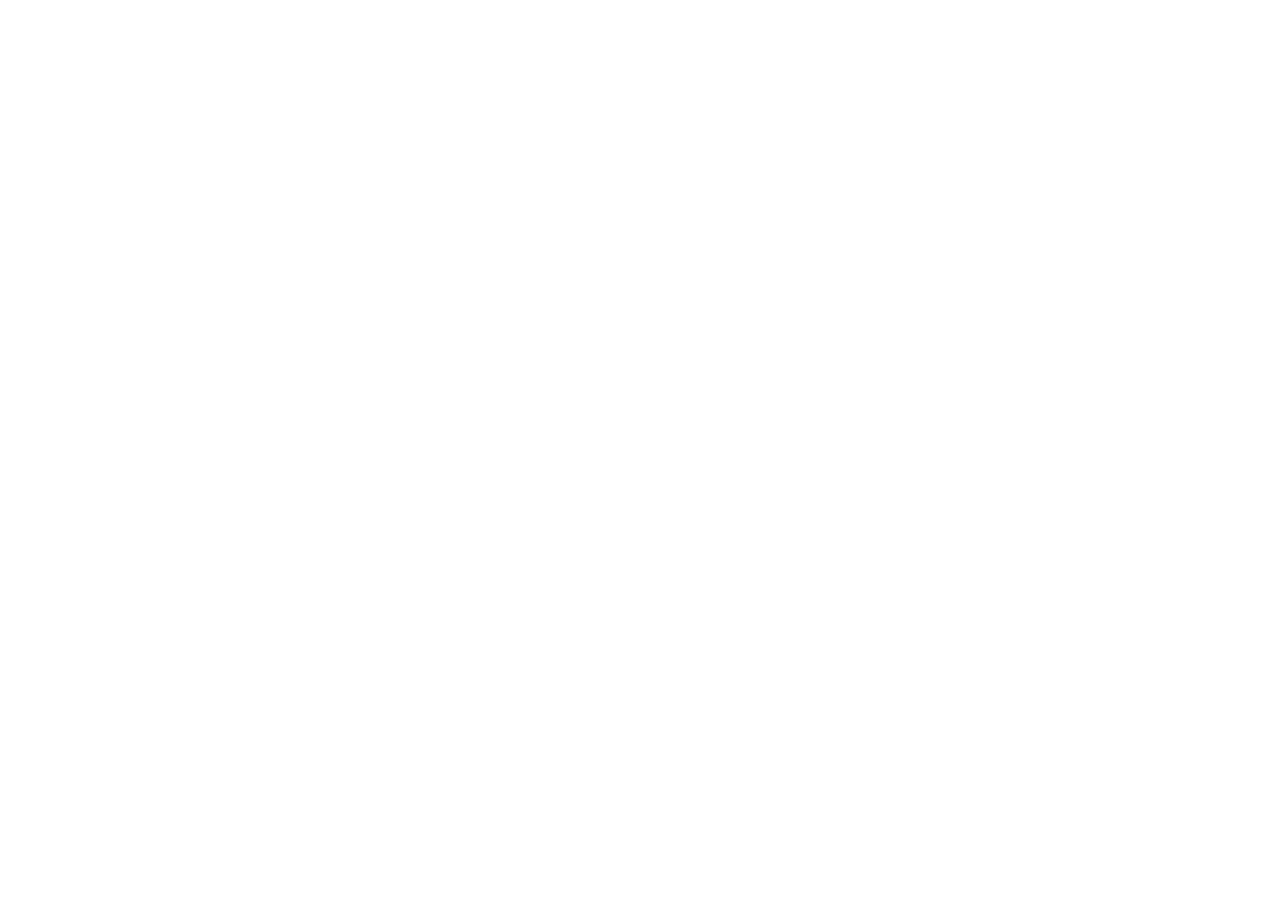
==== youtube.html @ 2d9103e1 "YouTube styles added" ====
<!DOCTYPE html>
<html lang="en">

<head>
    <meta charset="UTF-8">
    <meta name="viewport" content="width=device-width, initial-scale=1.0">
    <title>YouTube.com Clone</title>

    <link rel="preconnect" href="https://fonts.googleapis.com">
    <link rel="preconnect" href="https://fonts.gstatic.com" crossorigin>
    <link
        href="https://fonts.googleapis.com/css2?family=Poppins:wght@300;400;500;600;700;800&family=Roboto:wght@400;500;700&display=swap"
        rel="stylesheet">
    <link rel="stylesheet" href="styles/general.css">
    <link rel="stylesheet" href="styles/header.css">
    <link rel="stylesheet" href="styles/video.css">
    <link rel="stylesheet" href="styles/sidebar.css">
</head>
<body>


    
</body>
</html>
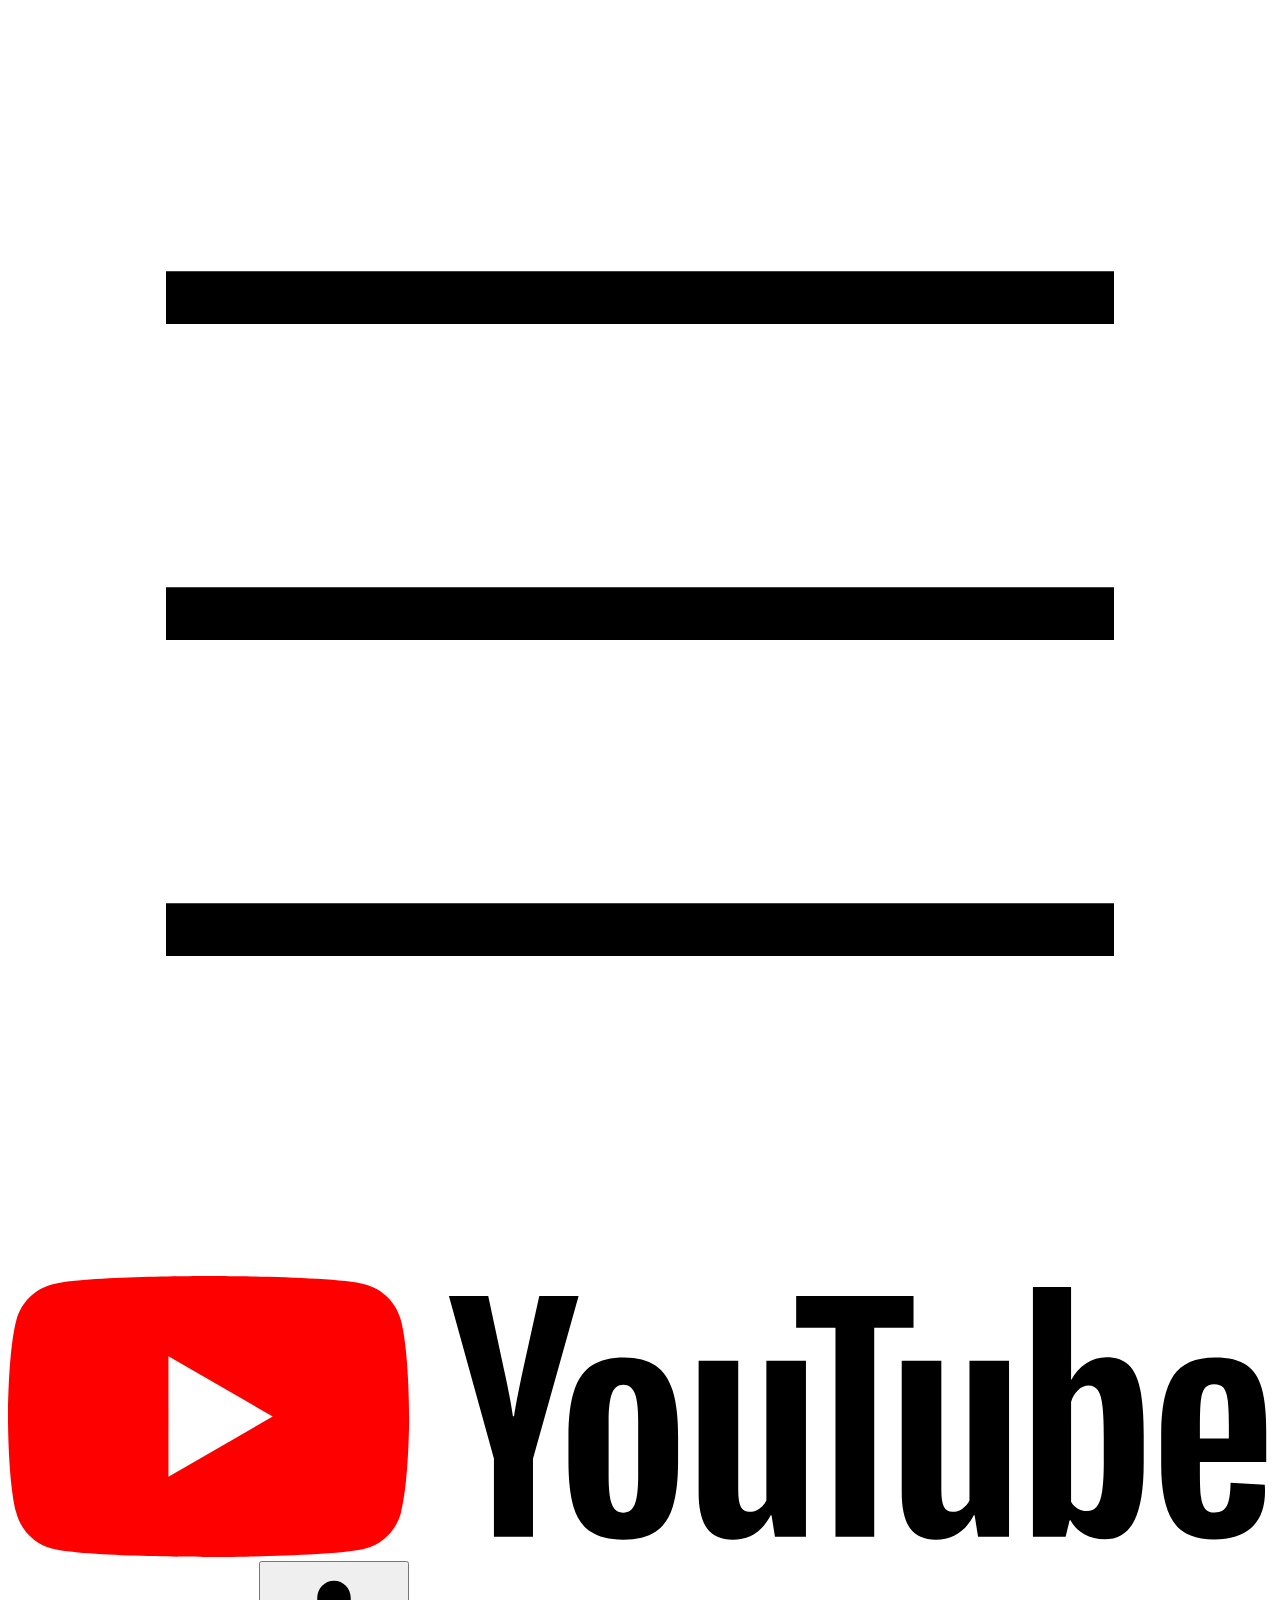
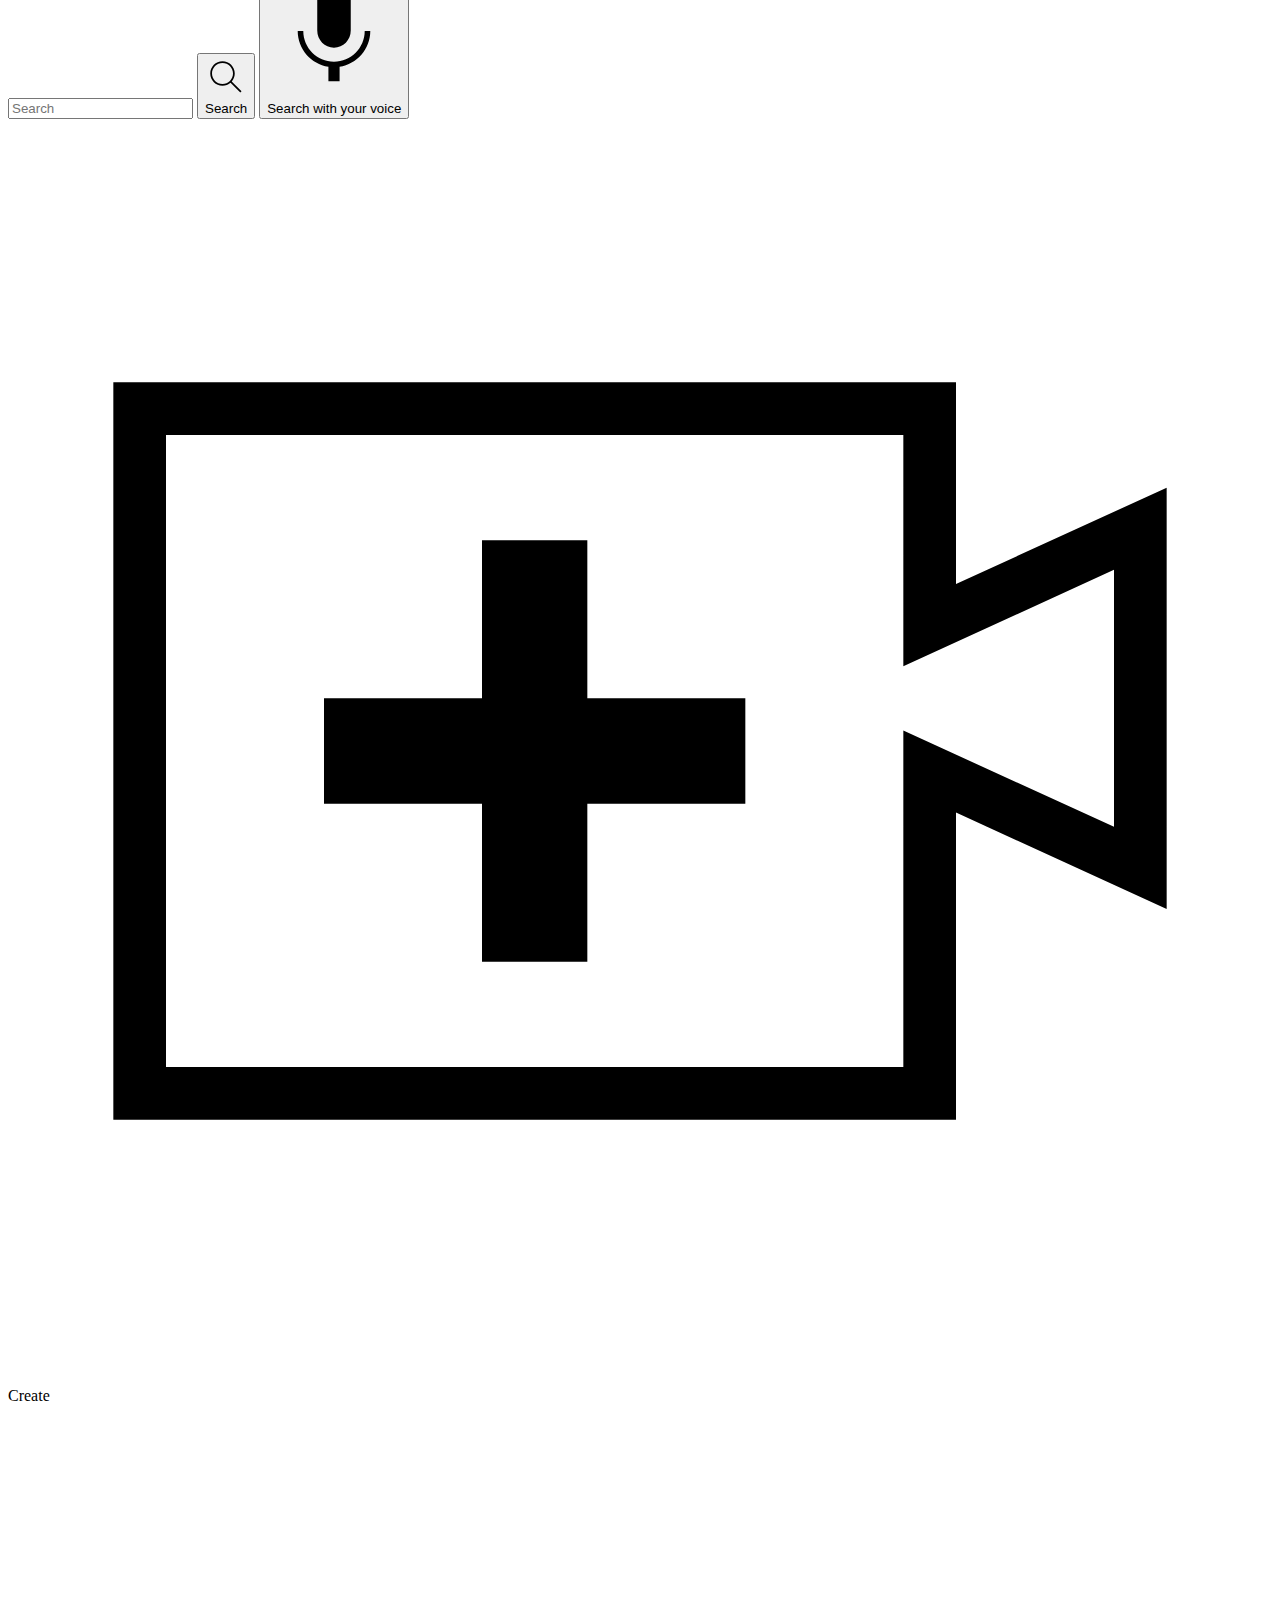
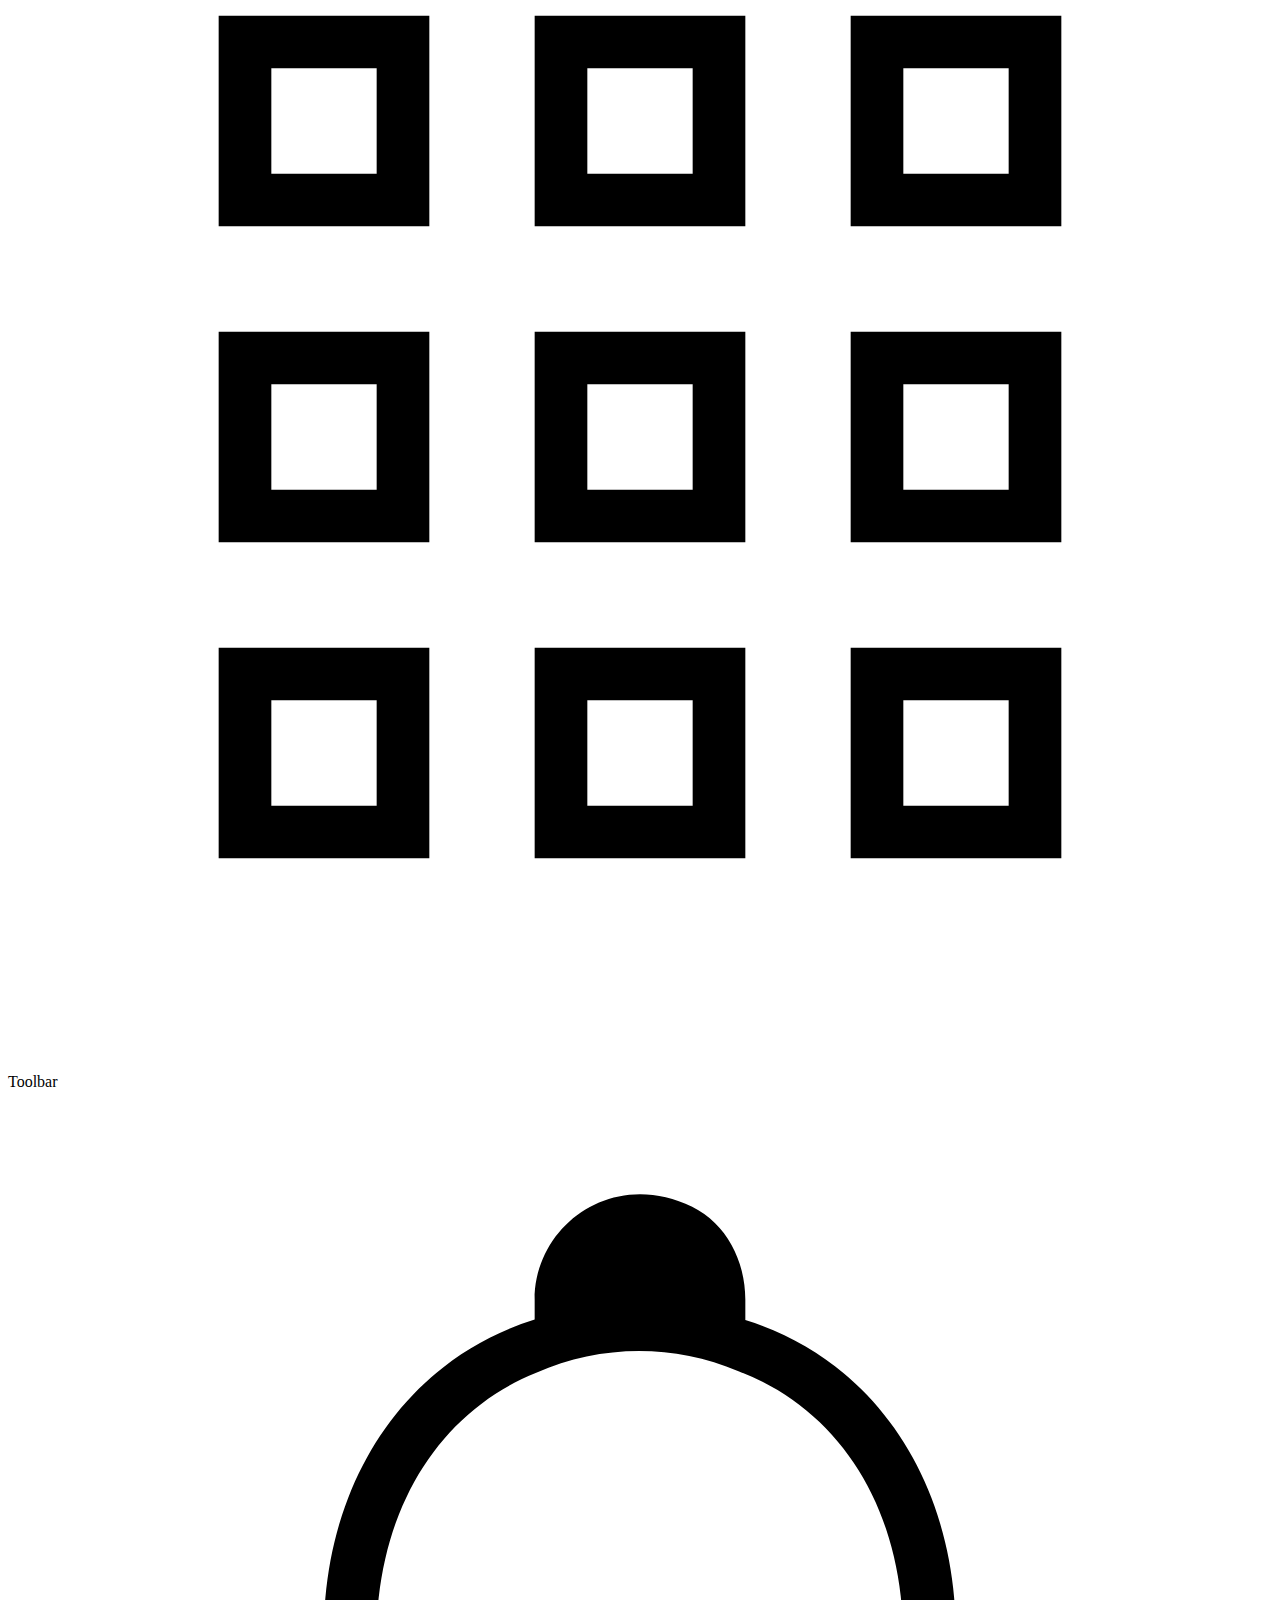
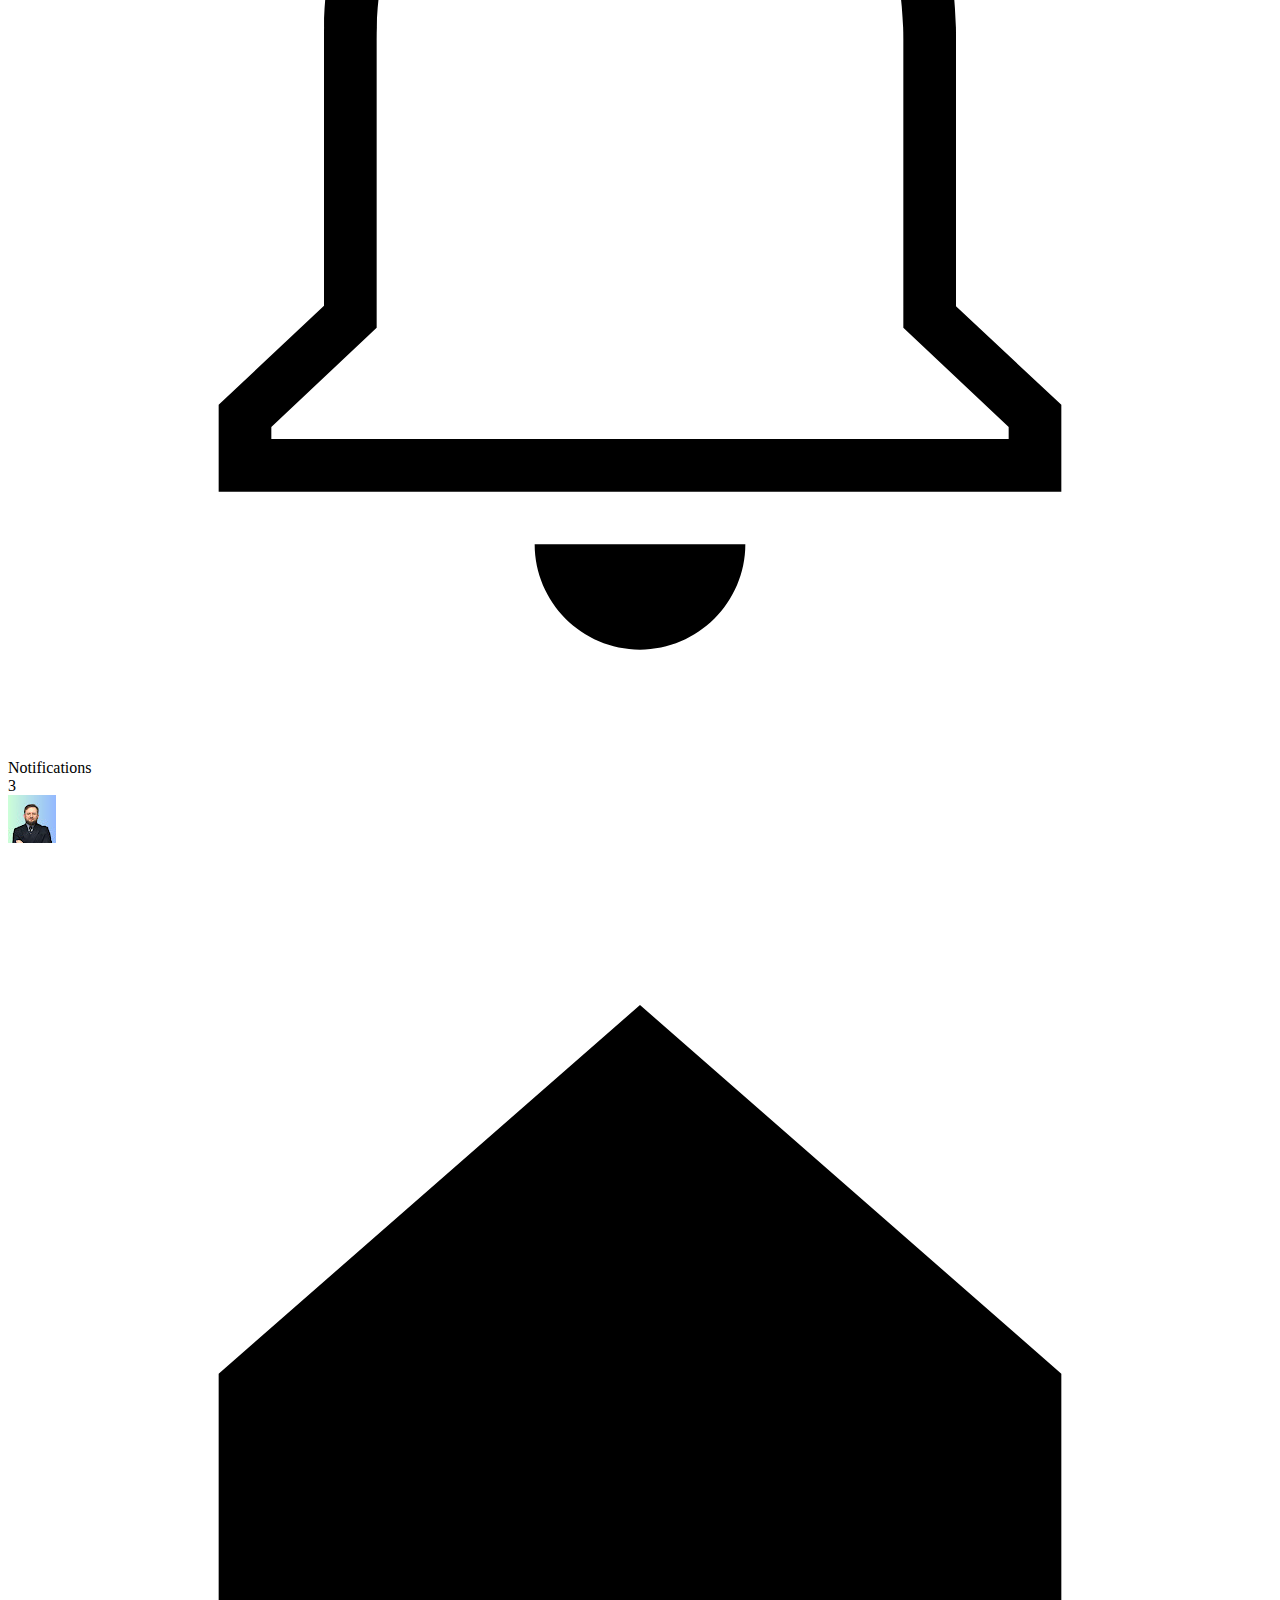
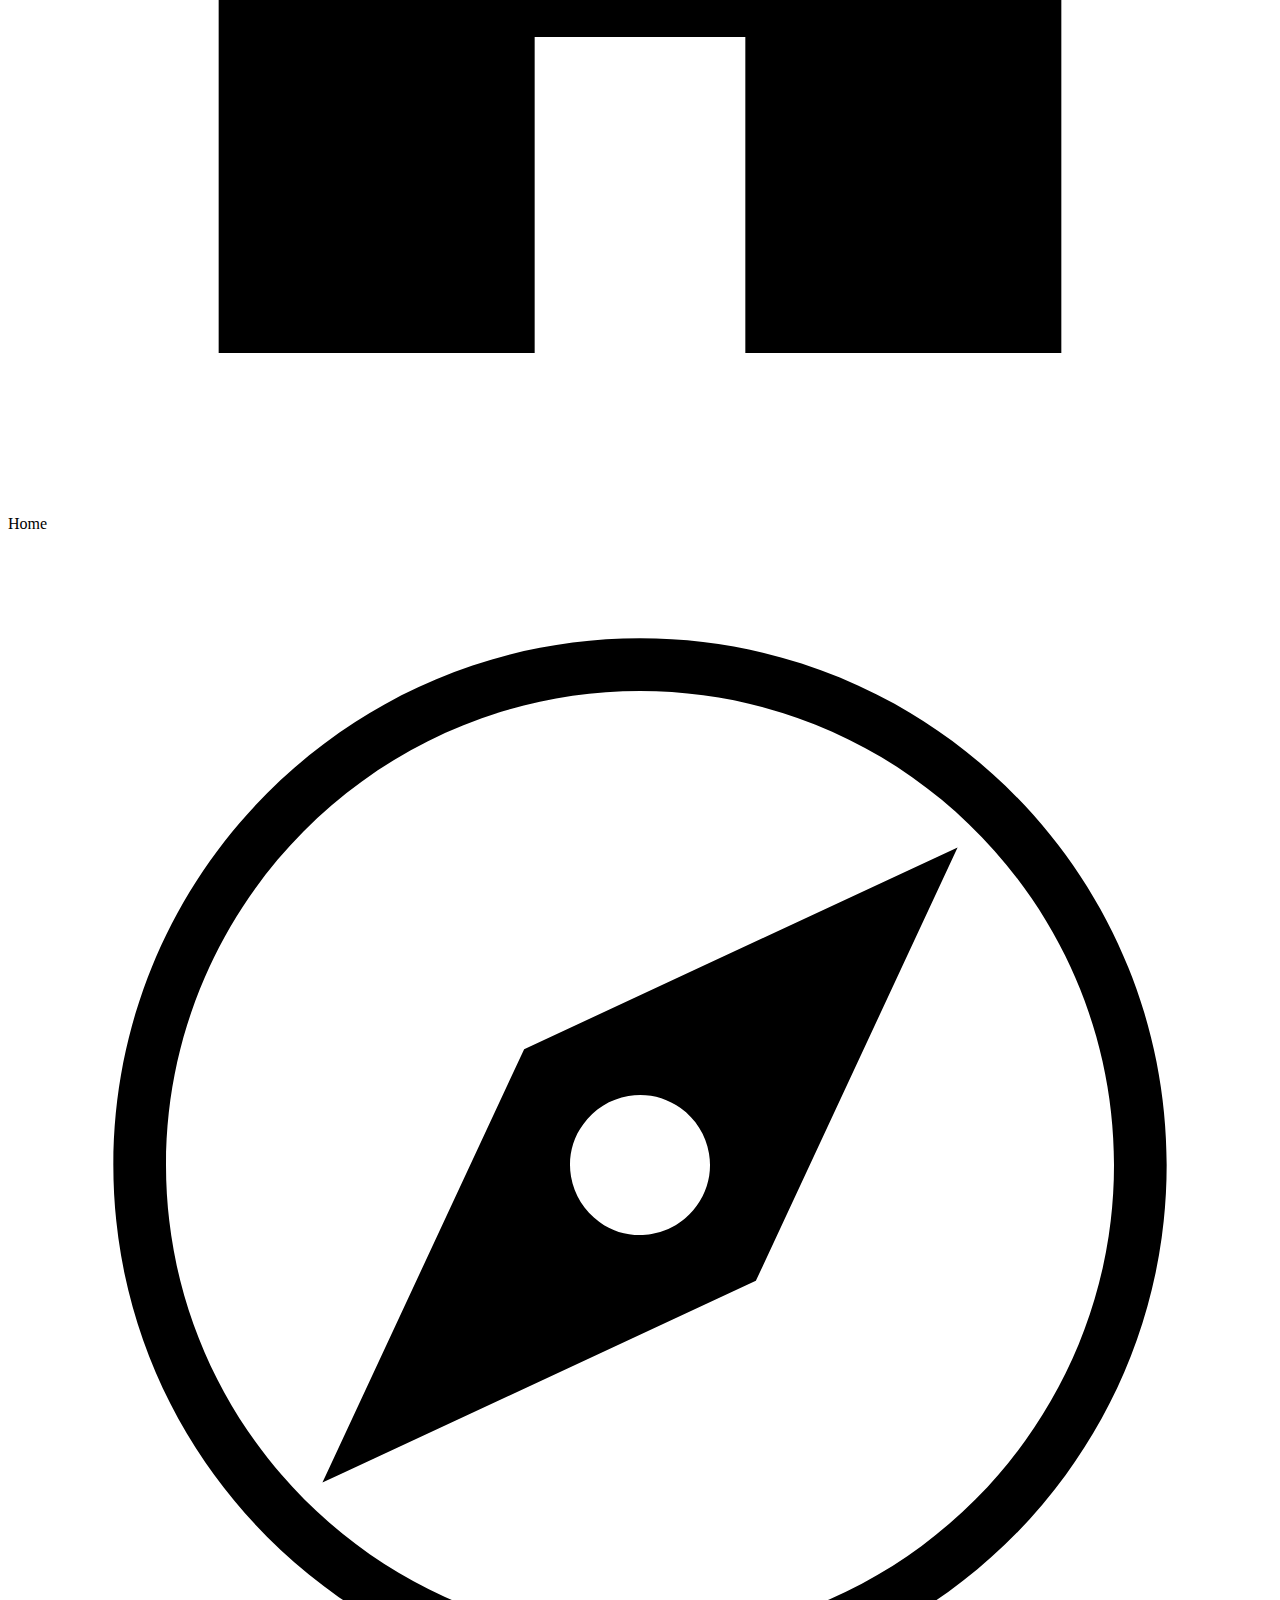
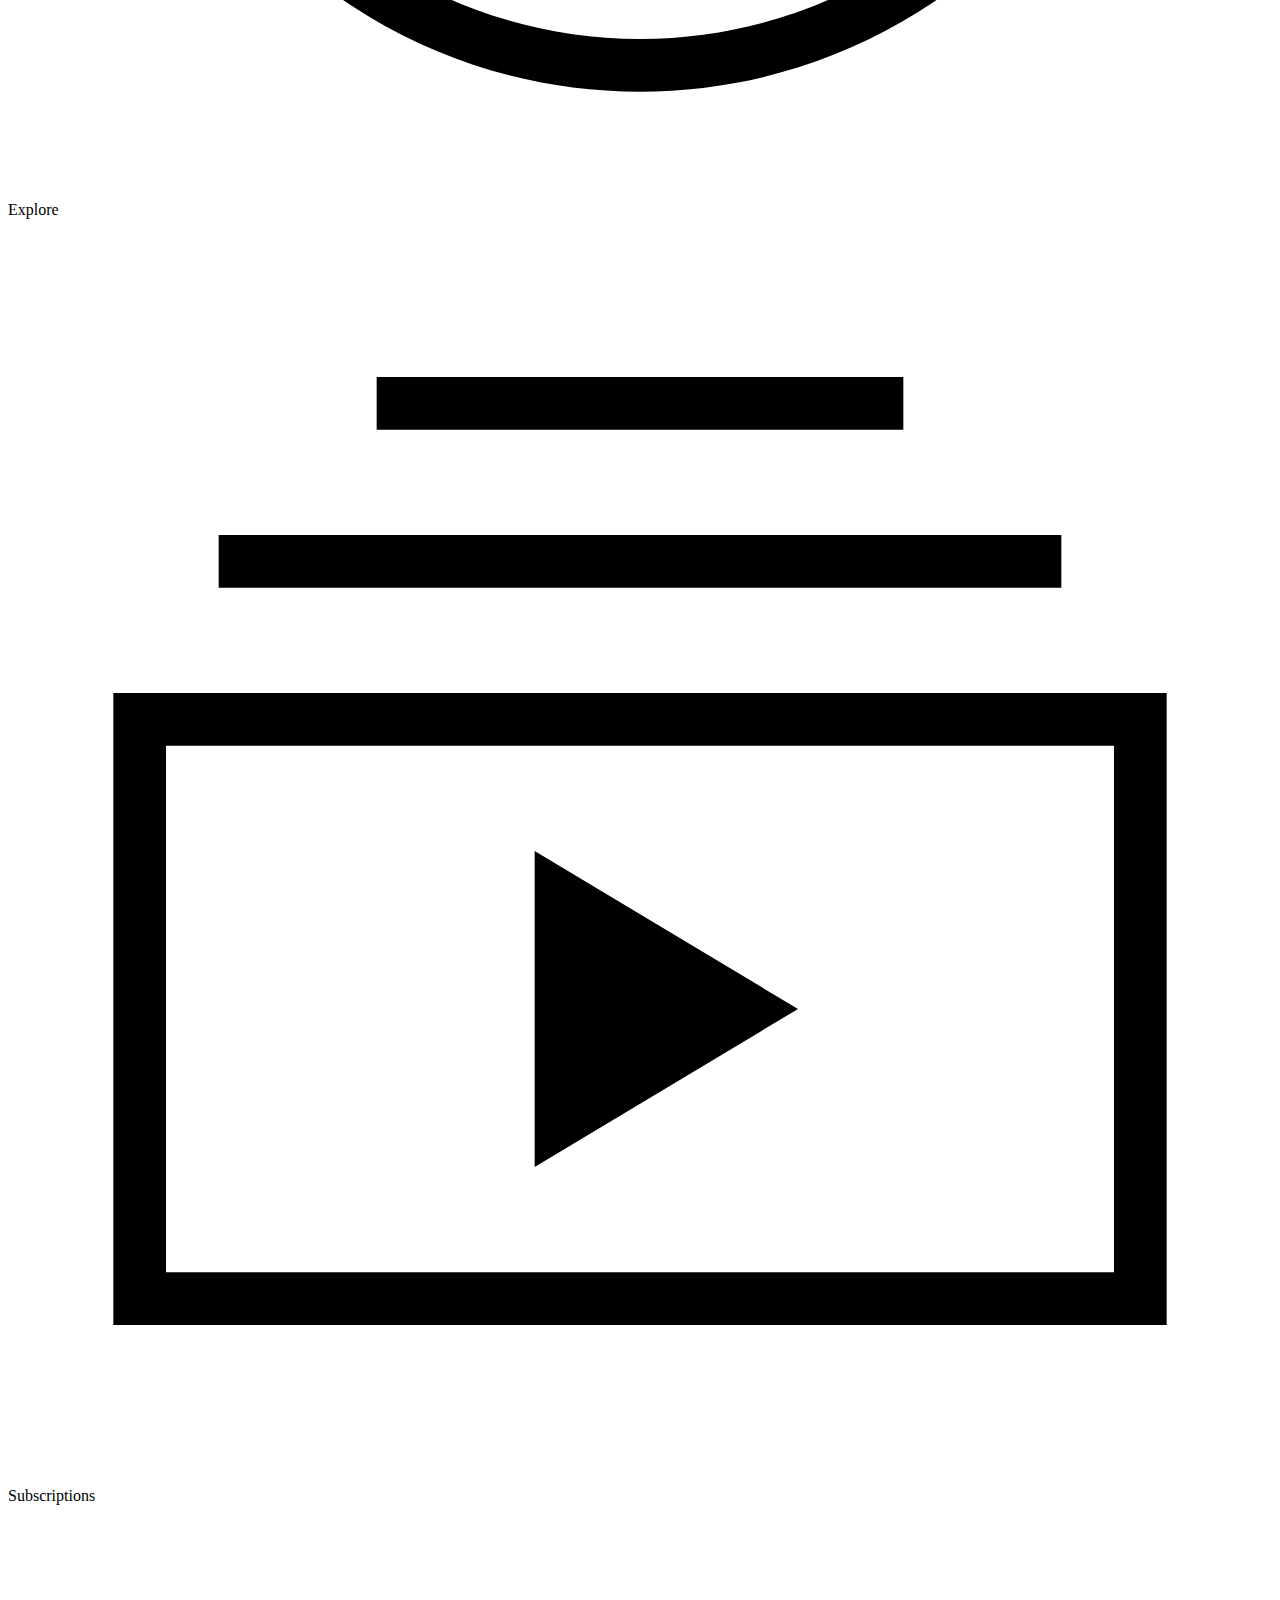
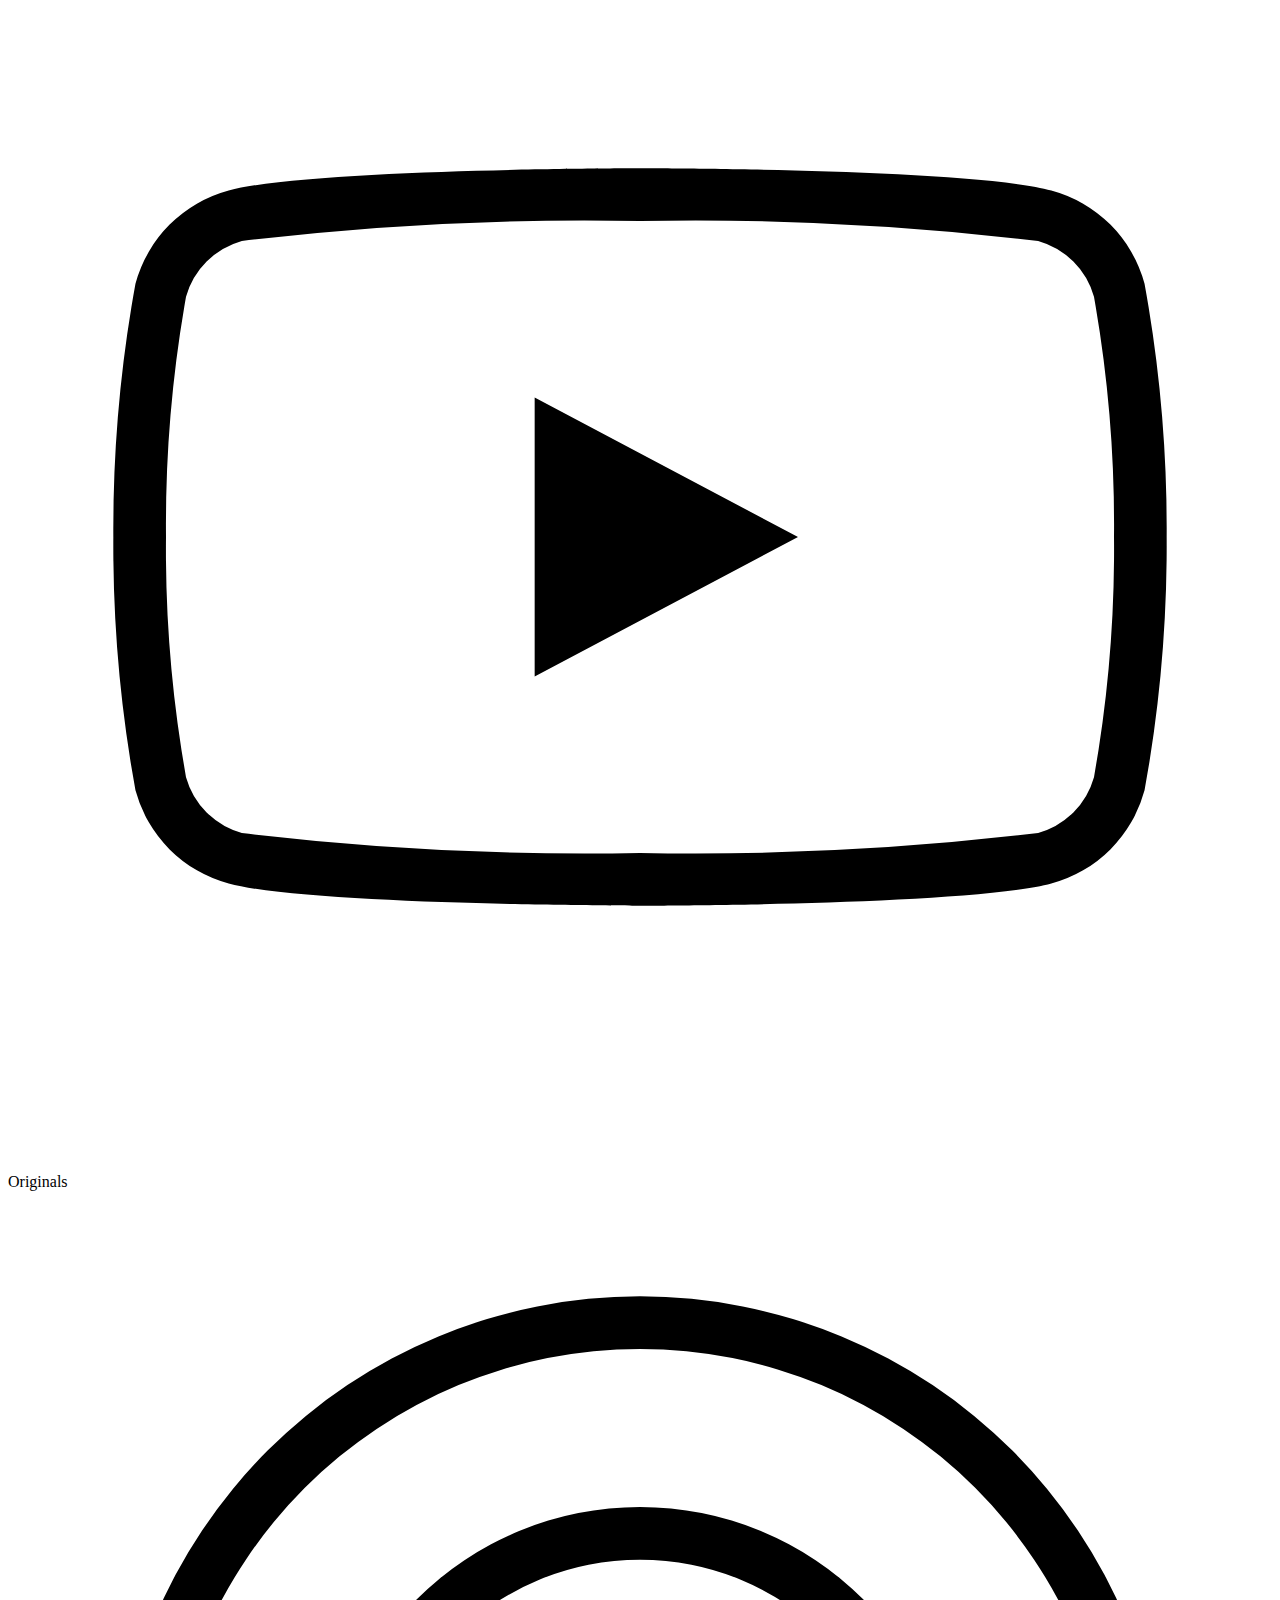
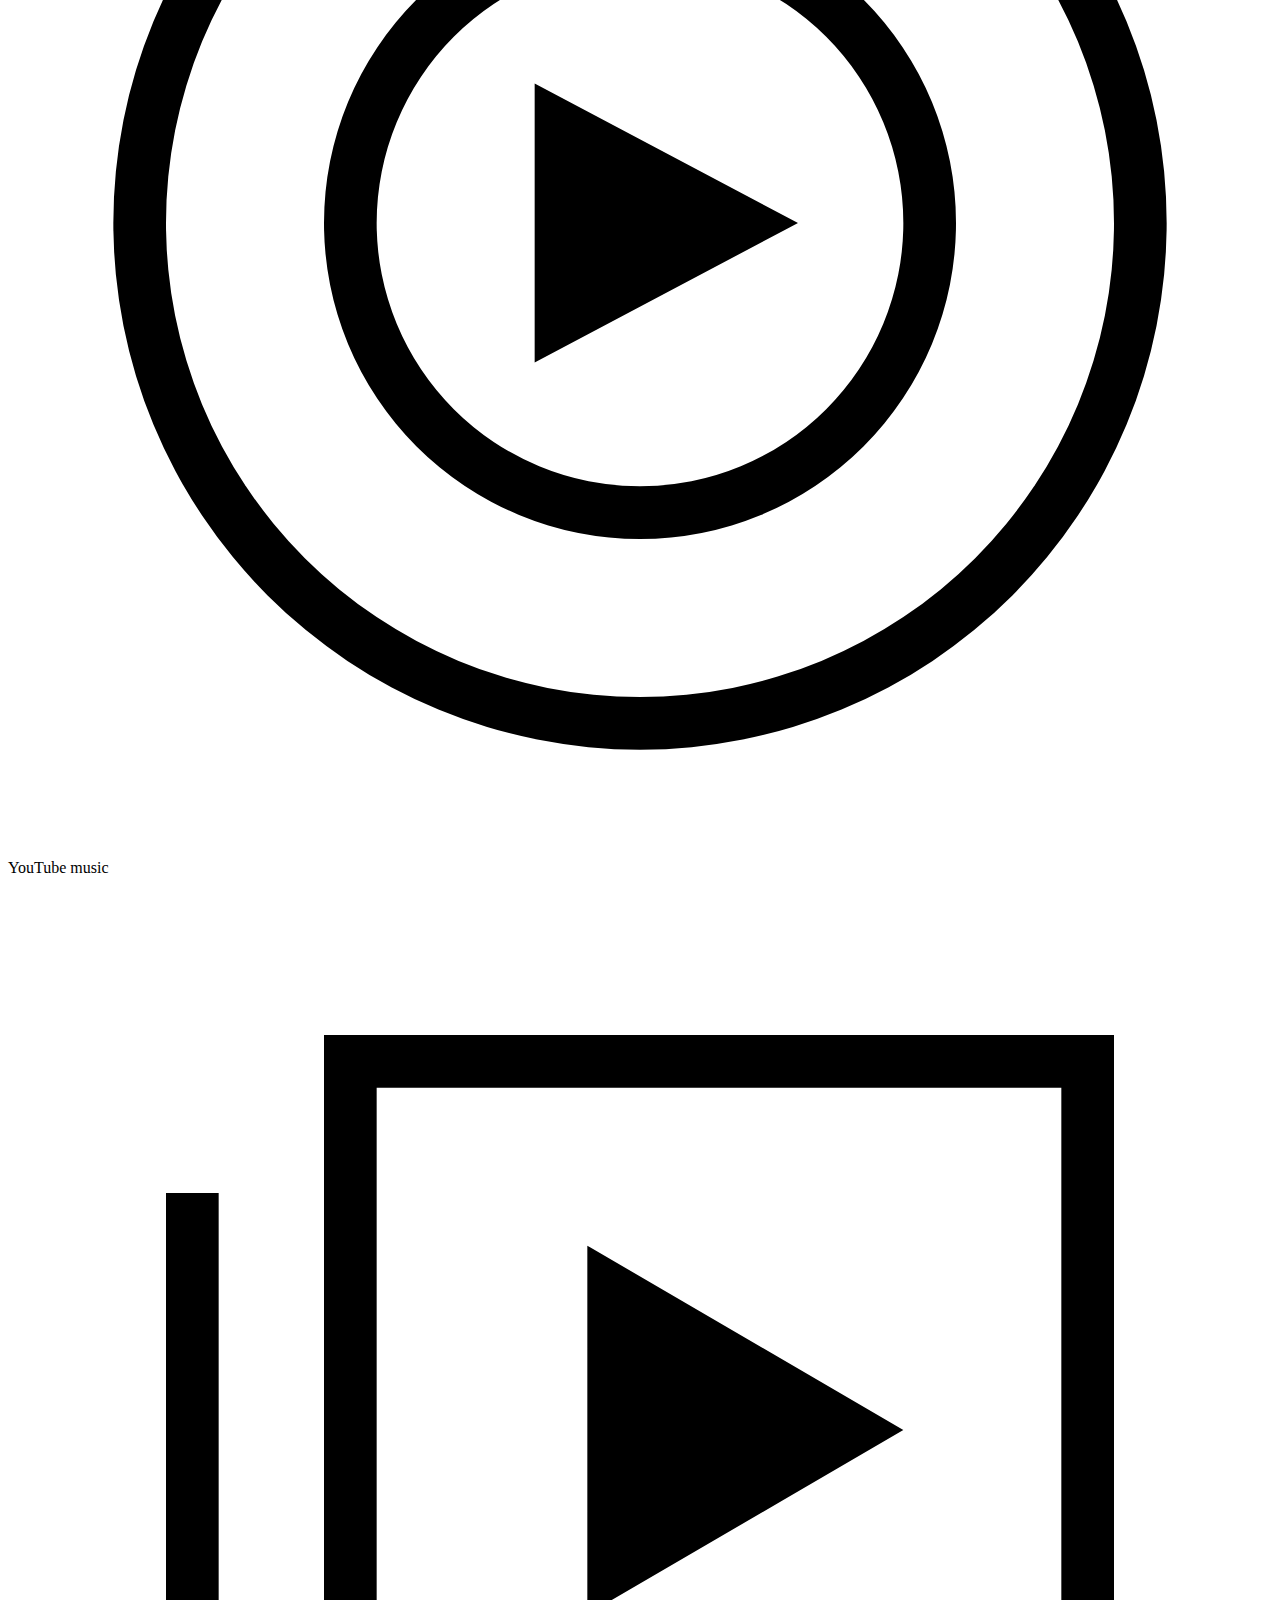
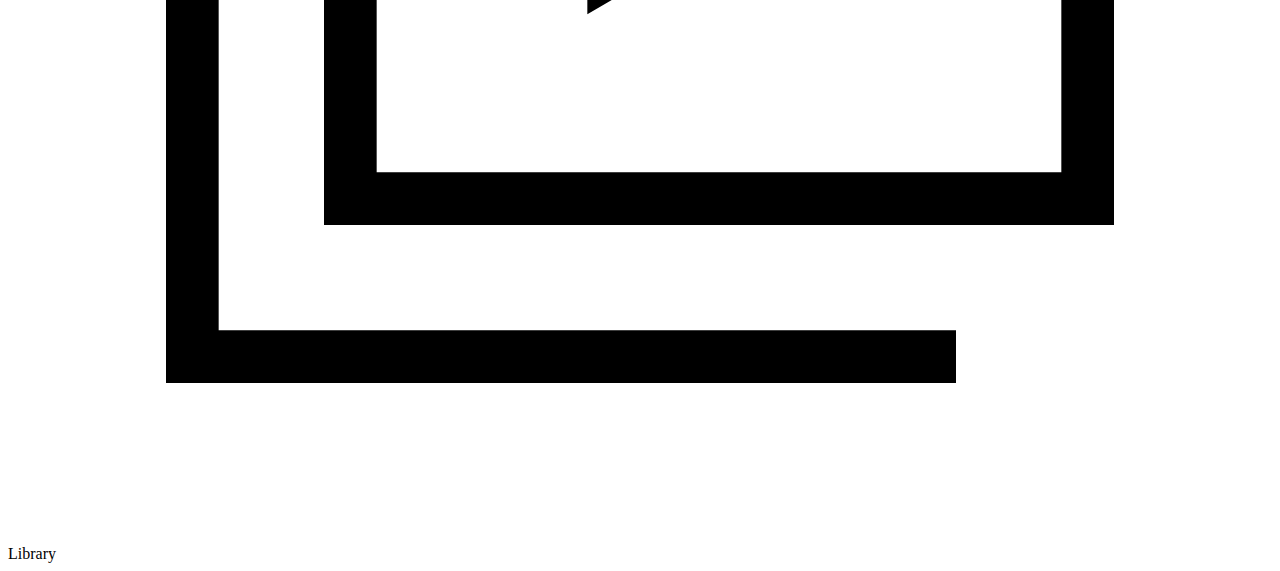
==== commit 3492ac72: "Updated" ====
--- a/youtube.html
+++ b/youtube.html
@@ -18,7 +18,92 @@
 </head>
 <body>
 
+     <!-- Creating a header -->
+    <!-- We can notice that they're being aligned vertically. 
+    Because divs by default display block. So we need to set a flexbox-->
+    <div class="header">
+        <div class="left-section">
+            <img class="hamburger-menu" src="icons/hamburger-menu.svg">
+            <img class="youtube-logo" src="icons/youtube-logo.svg">
+
+        </div>
+        <div class="middle-section">
+            <!-- Creating a Search Bar -->
+            <input class="search-bar" type="text" placeholder="Search">
+            <button class="search-button">
+                <img class="search-icon" src="icons/search.svg">
+                <!-- position absolute inside relative -->
+                <div class="tooltip">Search</div>
+            </button>
+            <button class="voice-search-button">
+                <img class="voice-search-icon" src="icons/voice-search-icon.svg">
+                <div class="tooltip">Search with your voice</div>
+            </button>
+            <!-- void element doesn't require a closing tag -->
+        </div>
+        <div class="right-section">
+            <div class="upload-icon-container"><img class="upload-icon" src="icons/upload.svg">
+                <div class="tooltip">Create</div>
+            </div>
+            <div class="youtube-apps-icon-container">
+                <img class="youtube-apps-icon" src="icons/youtube-apps.svg">
+                <div class="tooltip">Toolbar</div>
+            </div>
+
+            <!-- making the notofifcation on top of element is 
+            position: absolute inside position relative -->
+            <div class="notitfications-icon-container">
+                <img class="notifications-icon" src="icons/notifications.svg">
+                <div class="tooltip">Notifications</div>
+                <div class="notifications-count">3</div>
+            </div>
+            <img class="current-user-picture" src="icons/me.jpeg">
+        </div>
+    </div>
+
+        <!-- In HTML there are 3 types of elements.
+    1. block element = takes up the entire line.
+    2. inline-block element = only takes up as much space as 
+    needed and doesn't take up the entire line.   
+    3. inline element = appear within a line of text
+    basically just text elements
+    <div> = division = just a box
+    <div> can contain other elements inside
+    <div> = containers
+    block element = take up the entire line in their container
+
+ -->
+
+ <div class="sidebar">
+    <div class="sidebar-link">
+        <img src="icons/home.svg">
+        <div>Home</div>
+    </div>
+    <div class="sidebar-link">
+        <img src="icons/explore.svg">
+        <div>Explore</div>
+    </div>
+    <div class="sidebar-link">
+        <img src="icons/subscriptions.svg">
+        <div>Subscriptions</div>
+    </div>
+    <div class="sidebar-link">
+        <img src="icons/originals.svg">
+        <div>Originals</div>
+    </div>
+    <div class="sidebar-link">
+        <img src="icons/youtube-music.svg">
+        <div>YouTube music</div>
+    </div>
+    <div class="sidebar-link">
+        <img src="icons/library.svg">
+        <div>Library</div>
+    </div>
+</div>
+
+
+
 
     
 </body>
-</html>+</html>
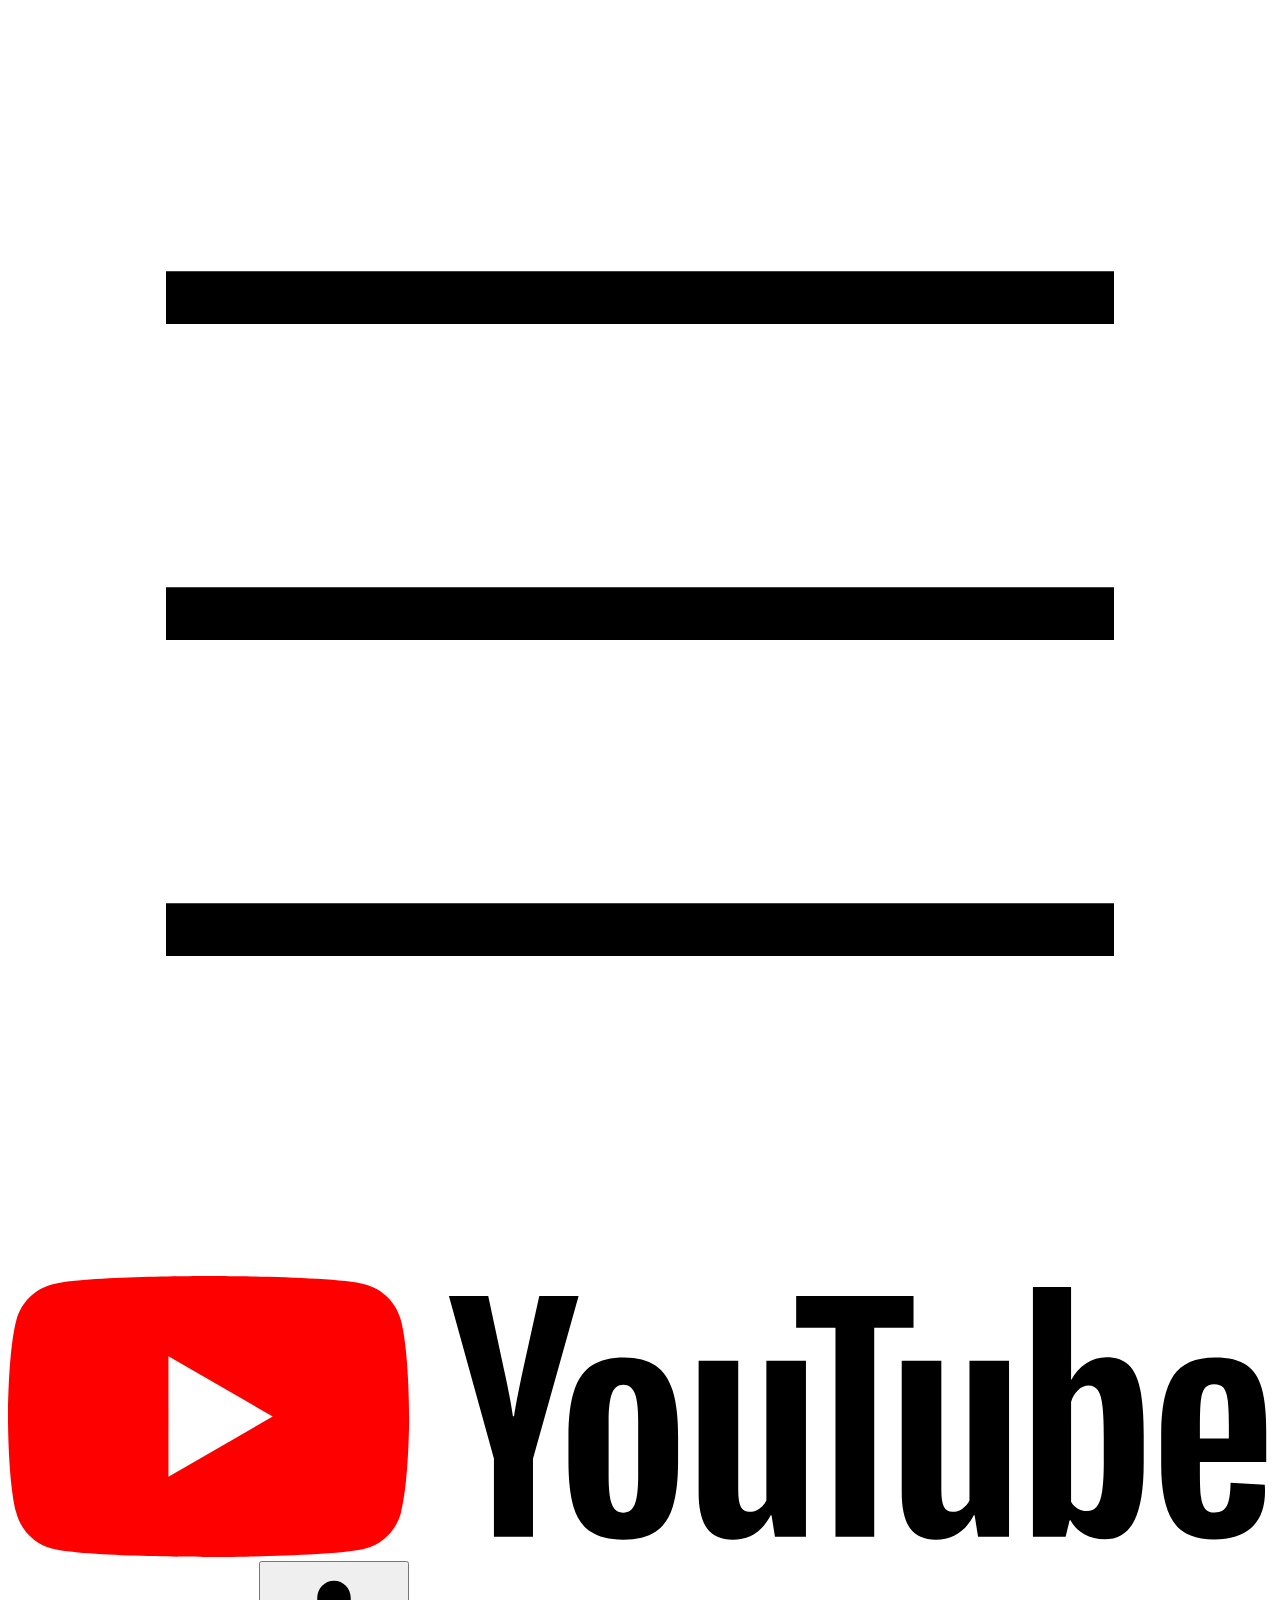
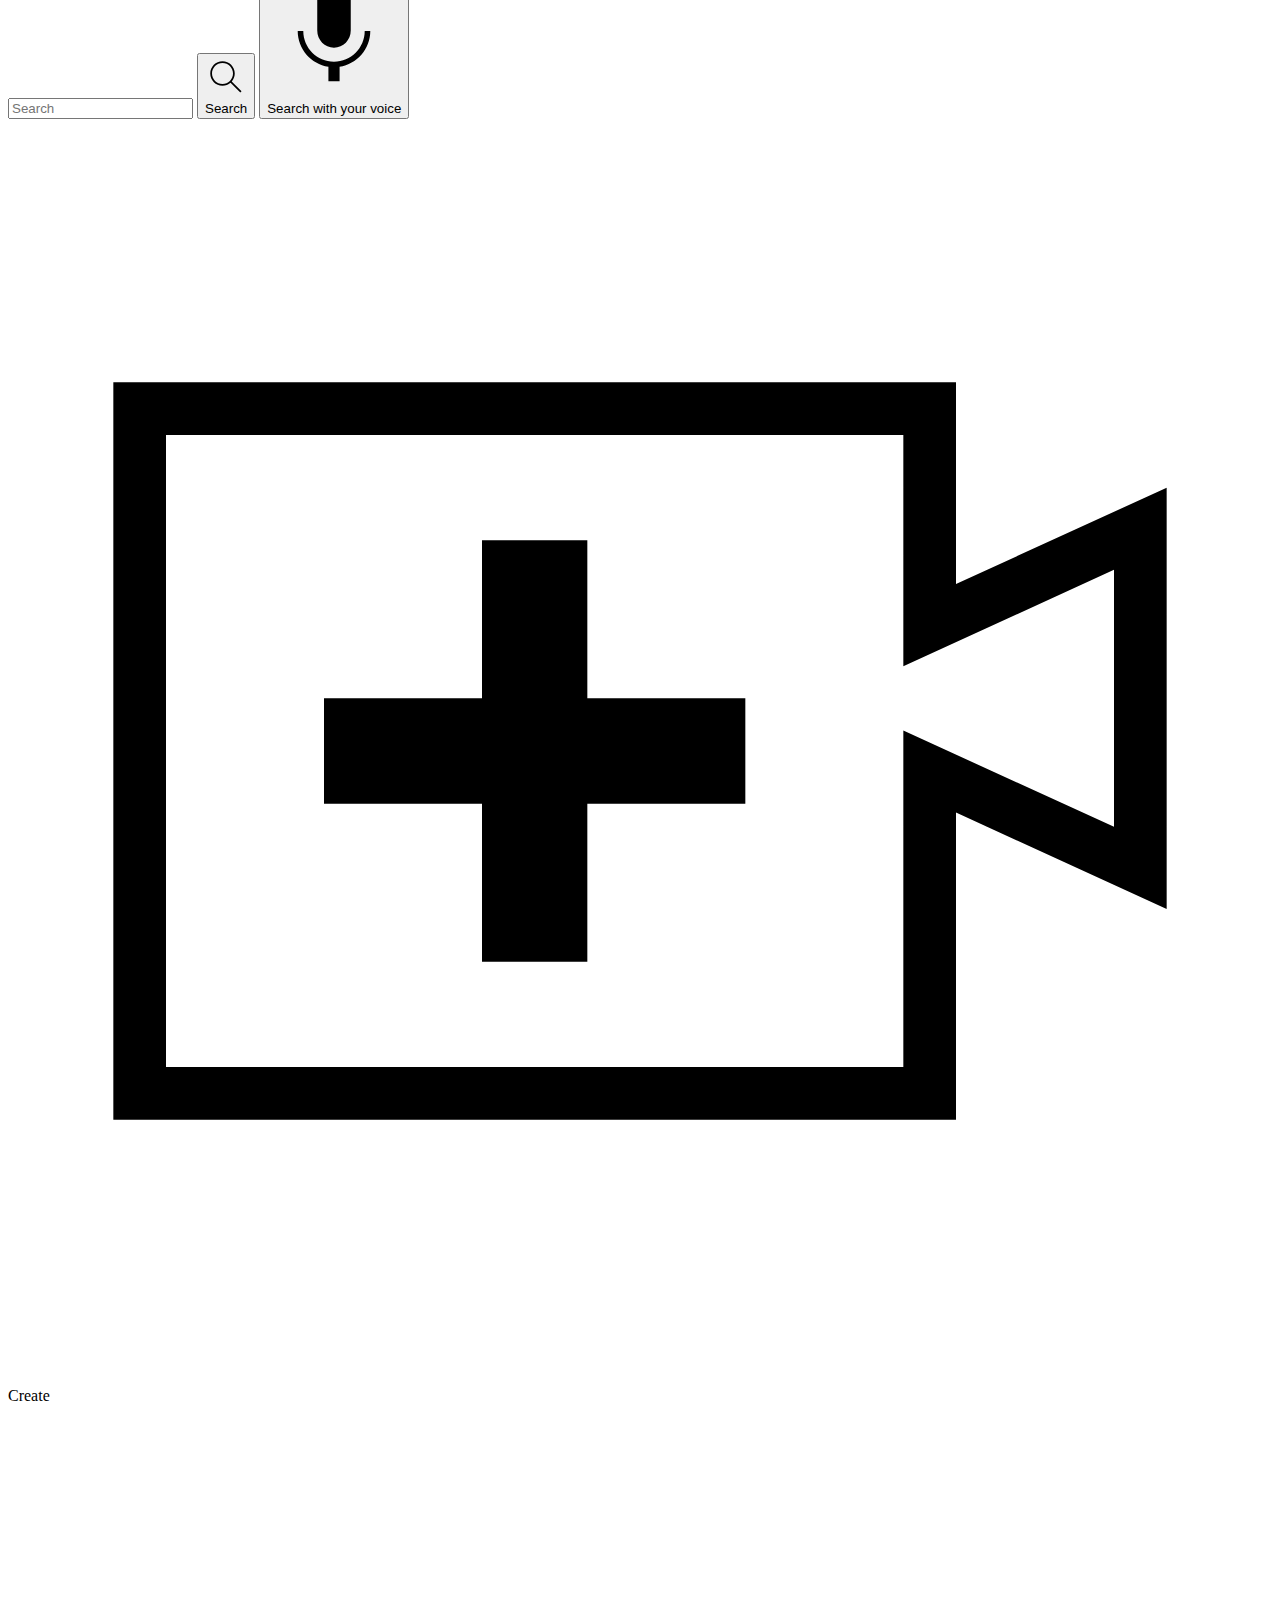
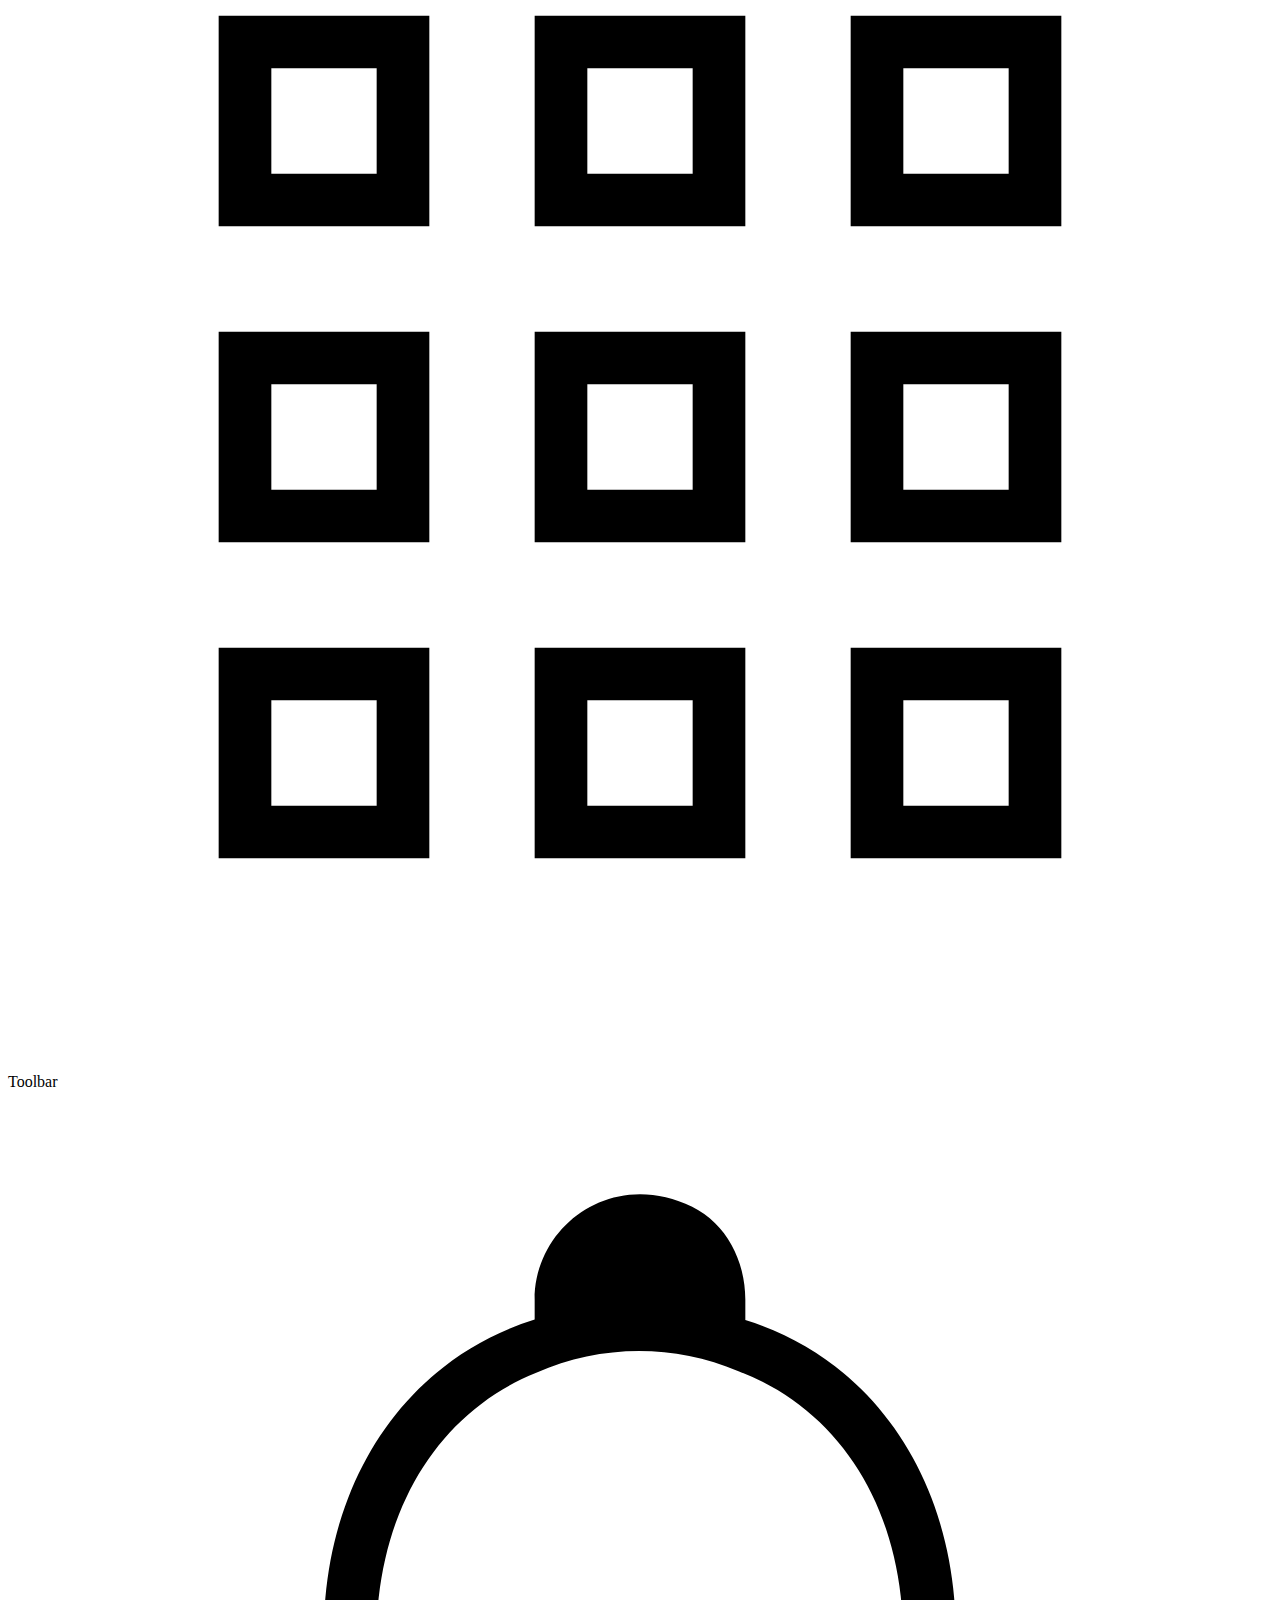
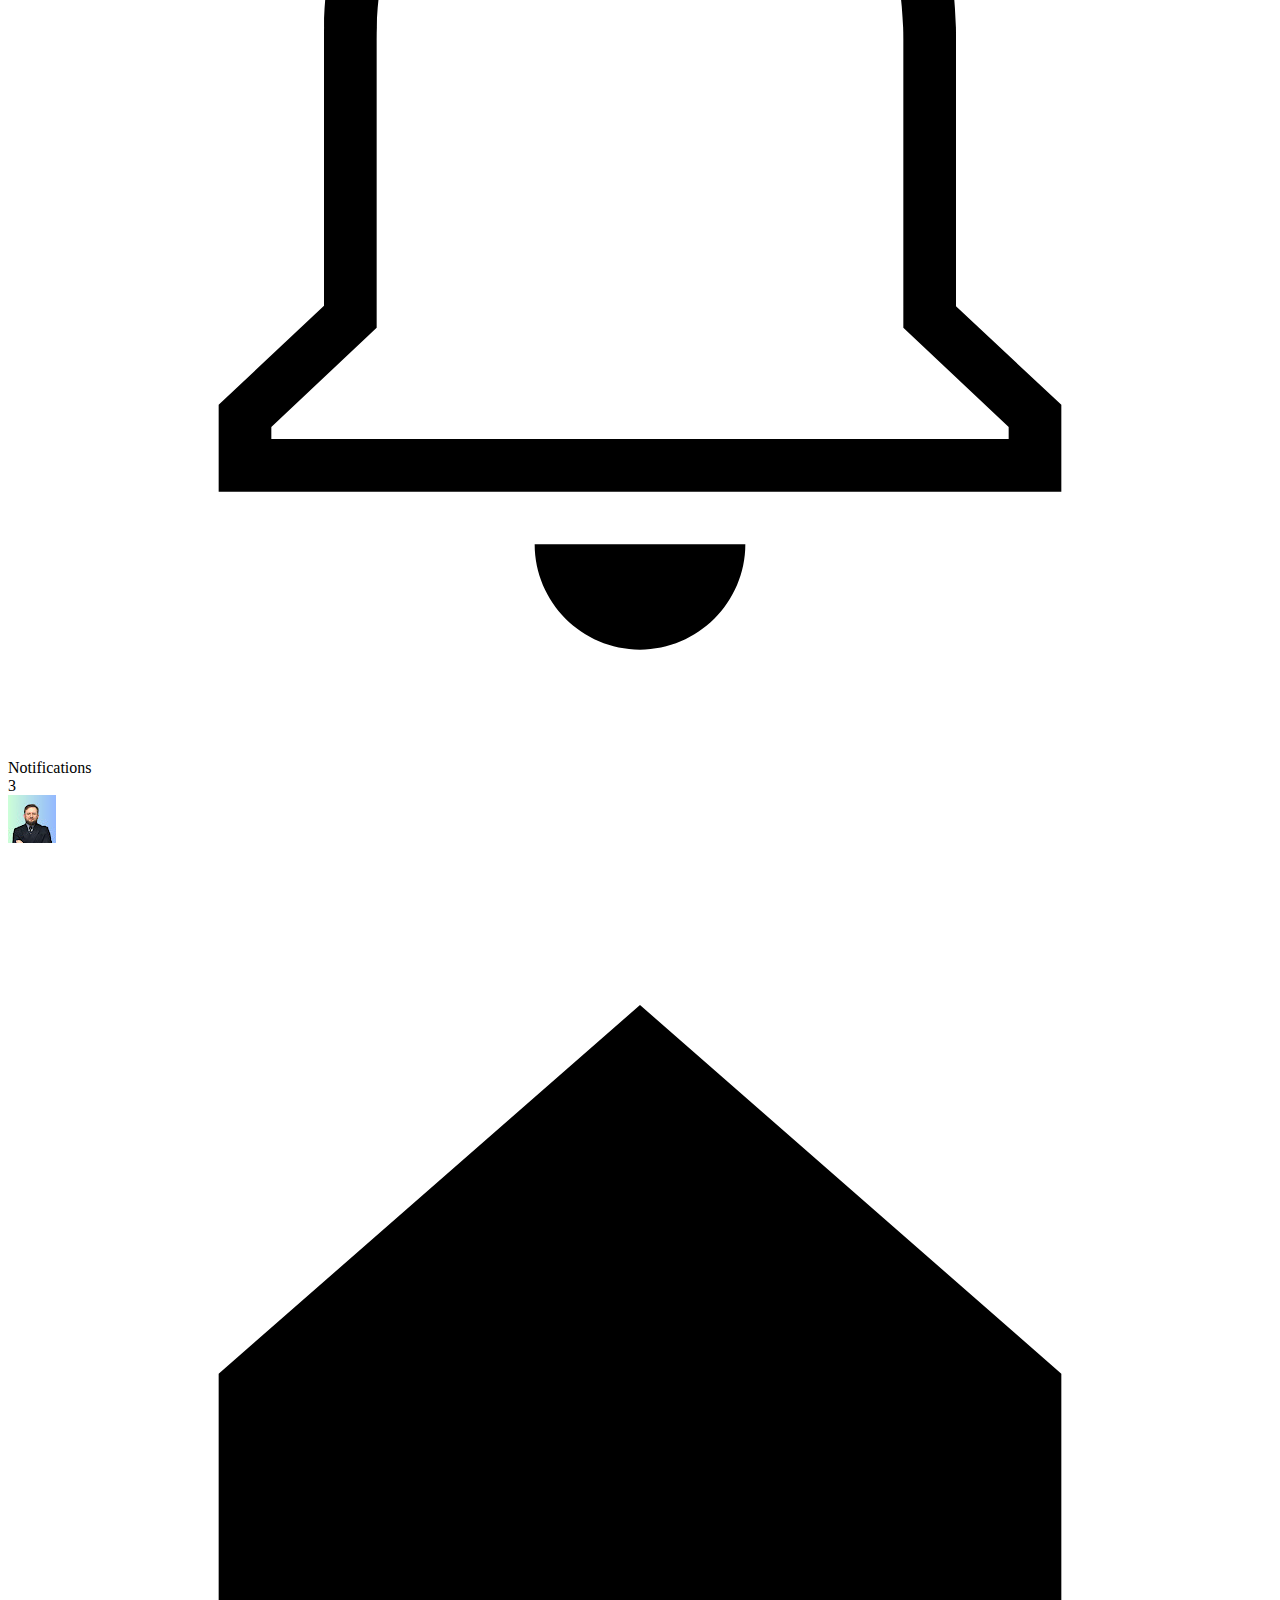
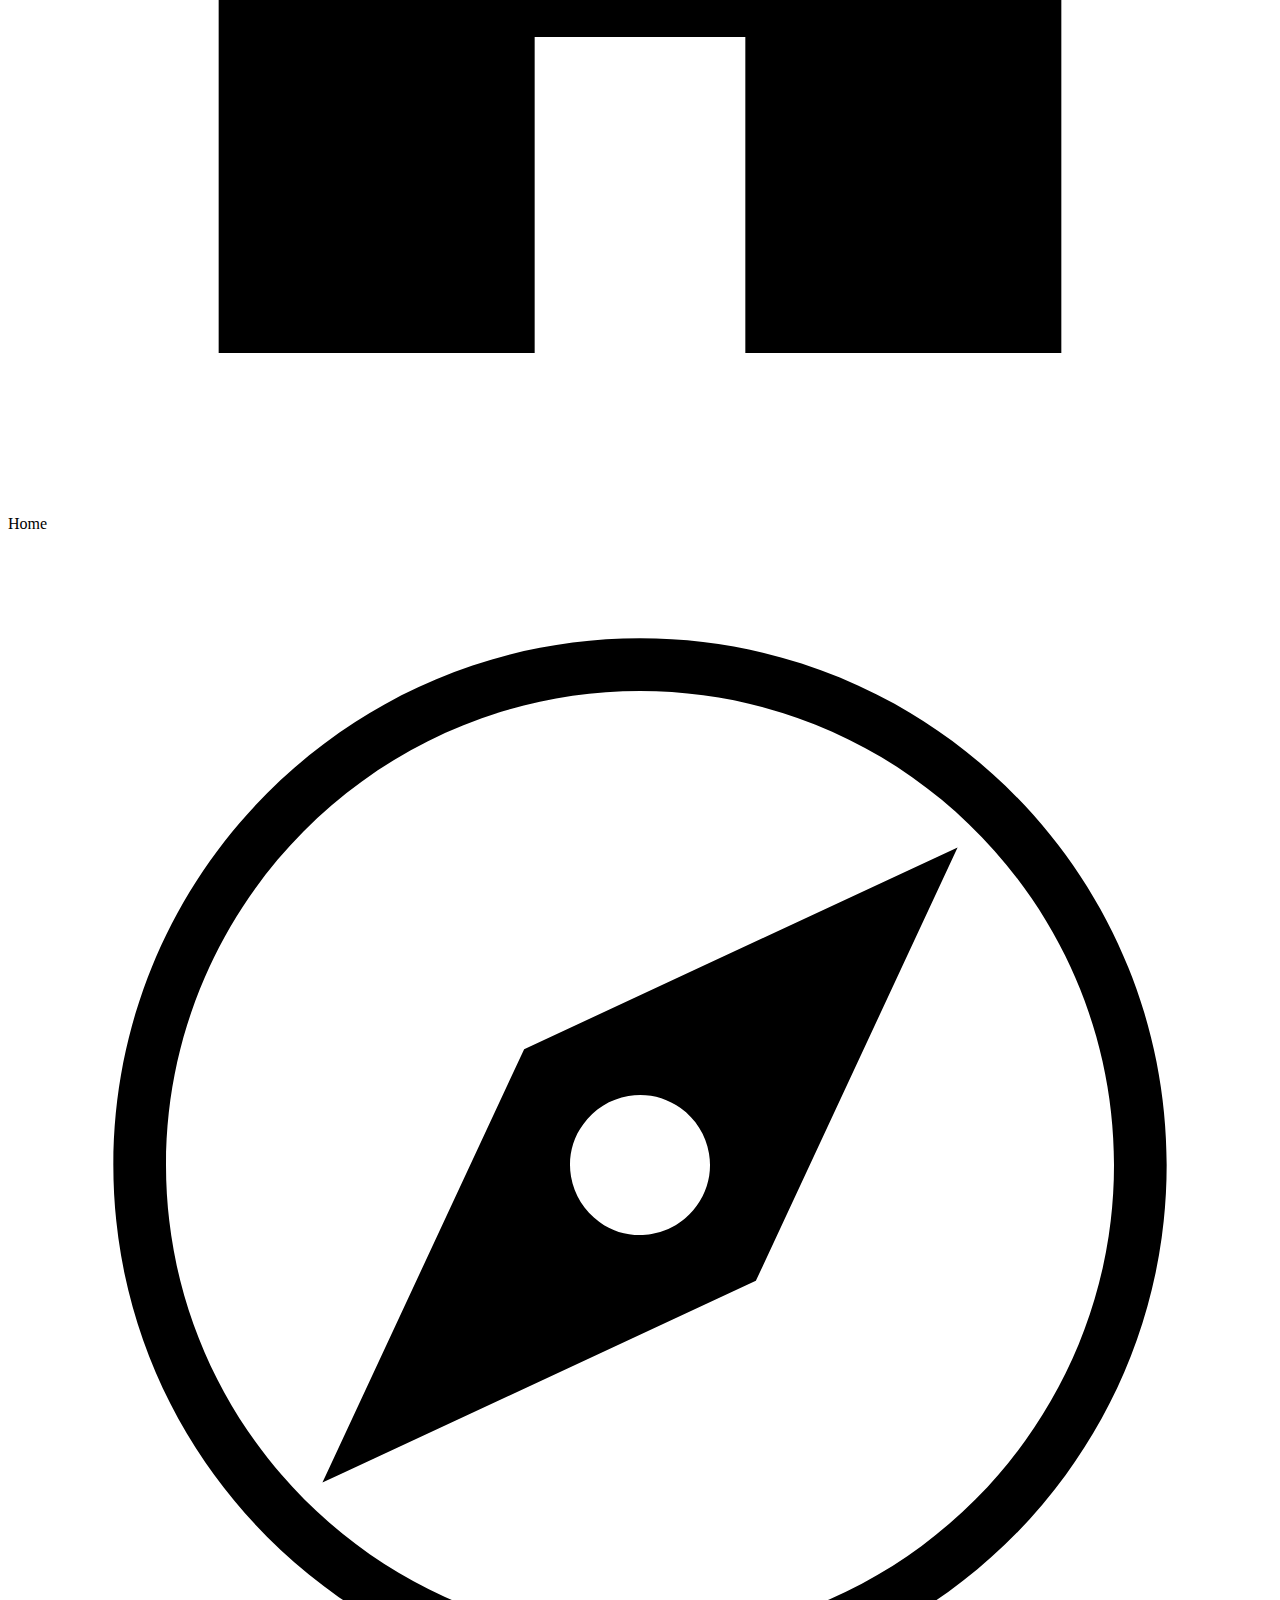
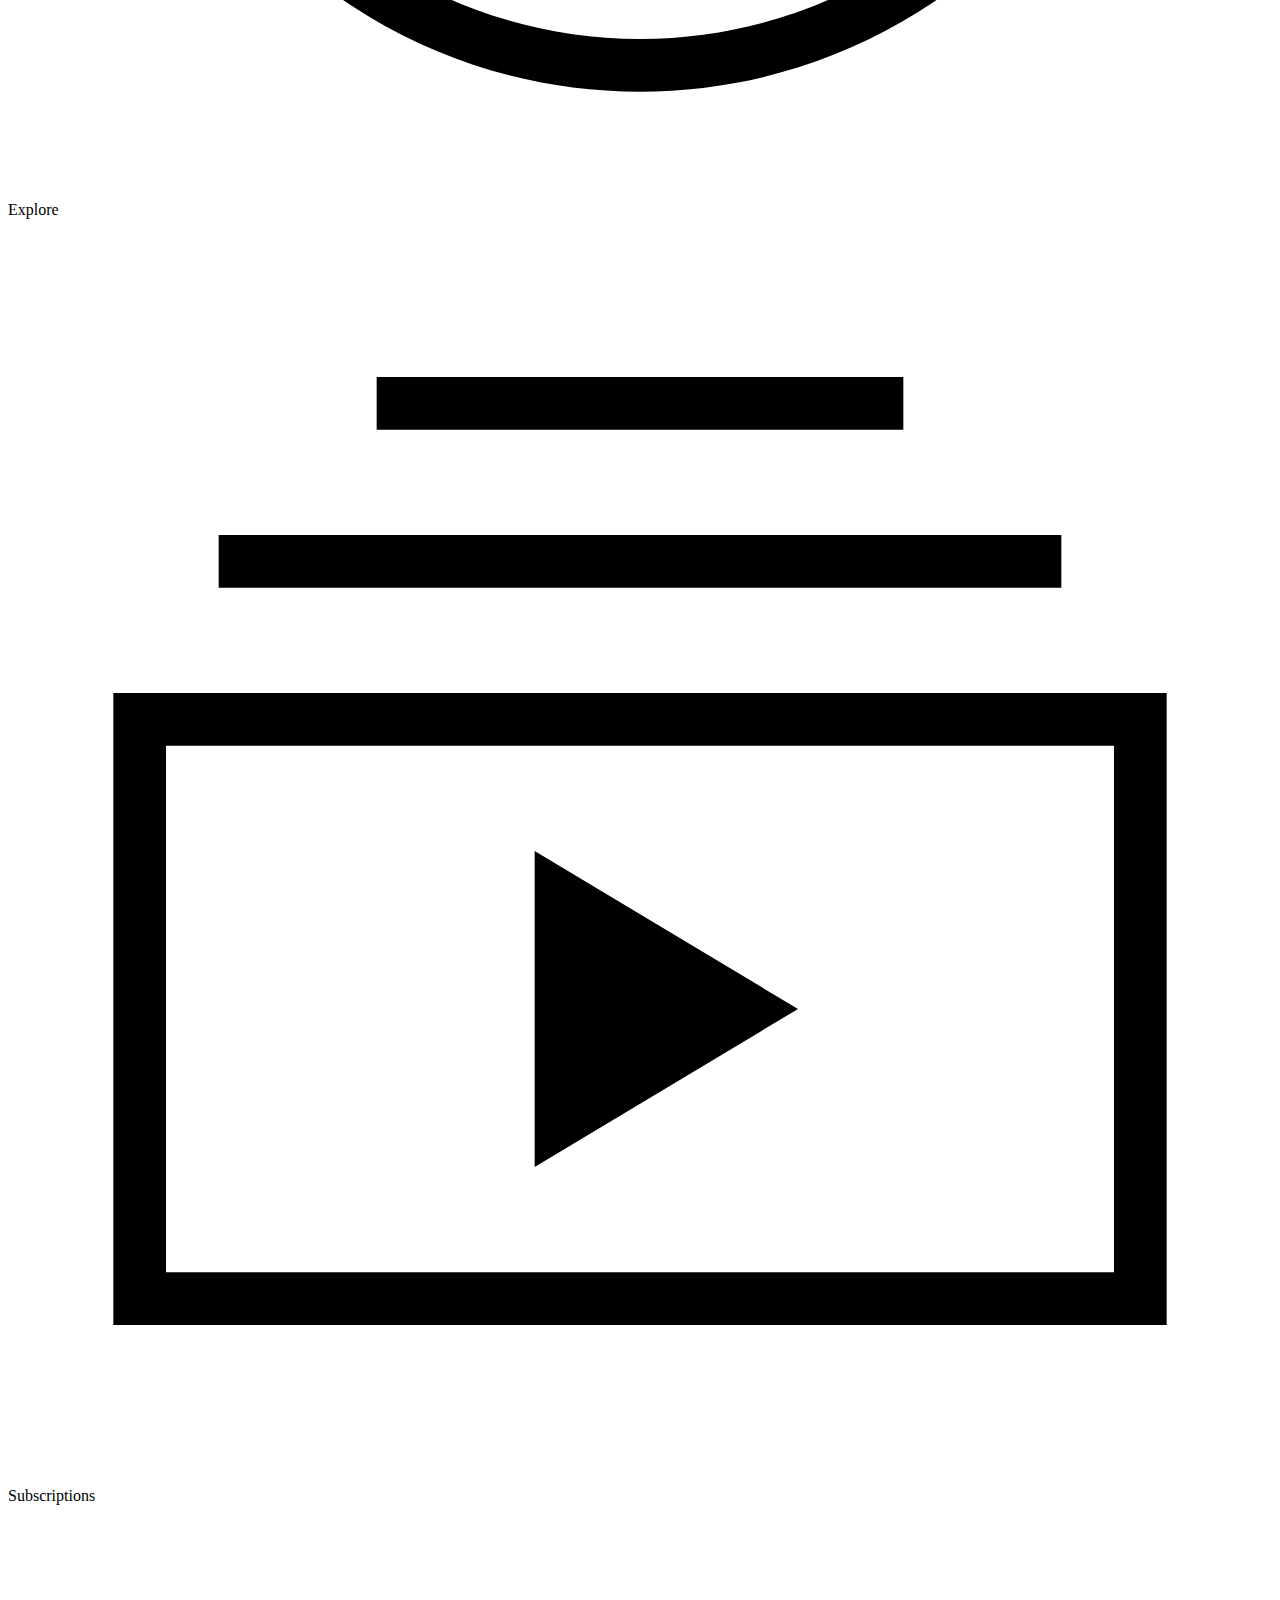
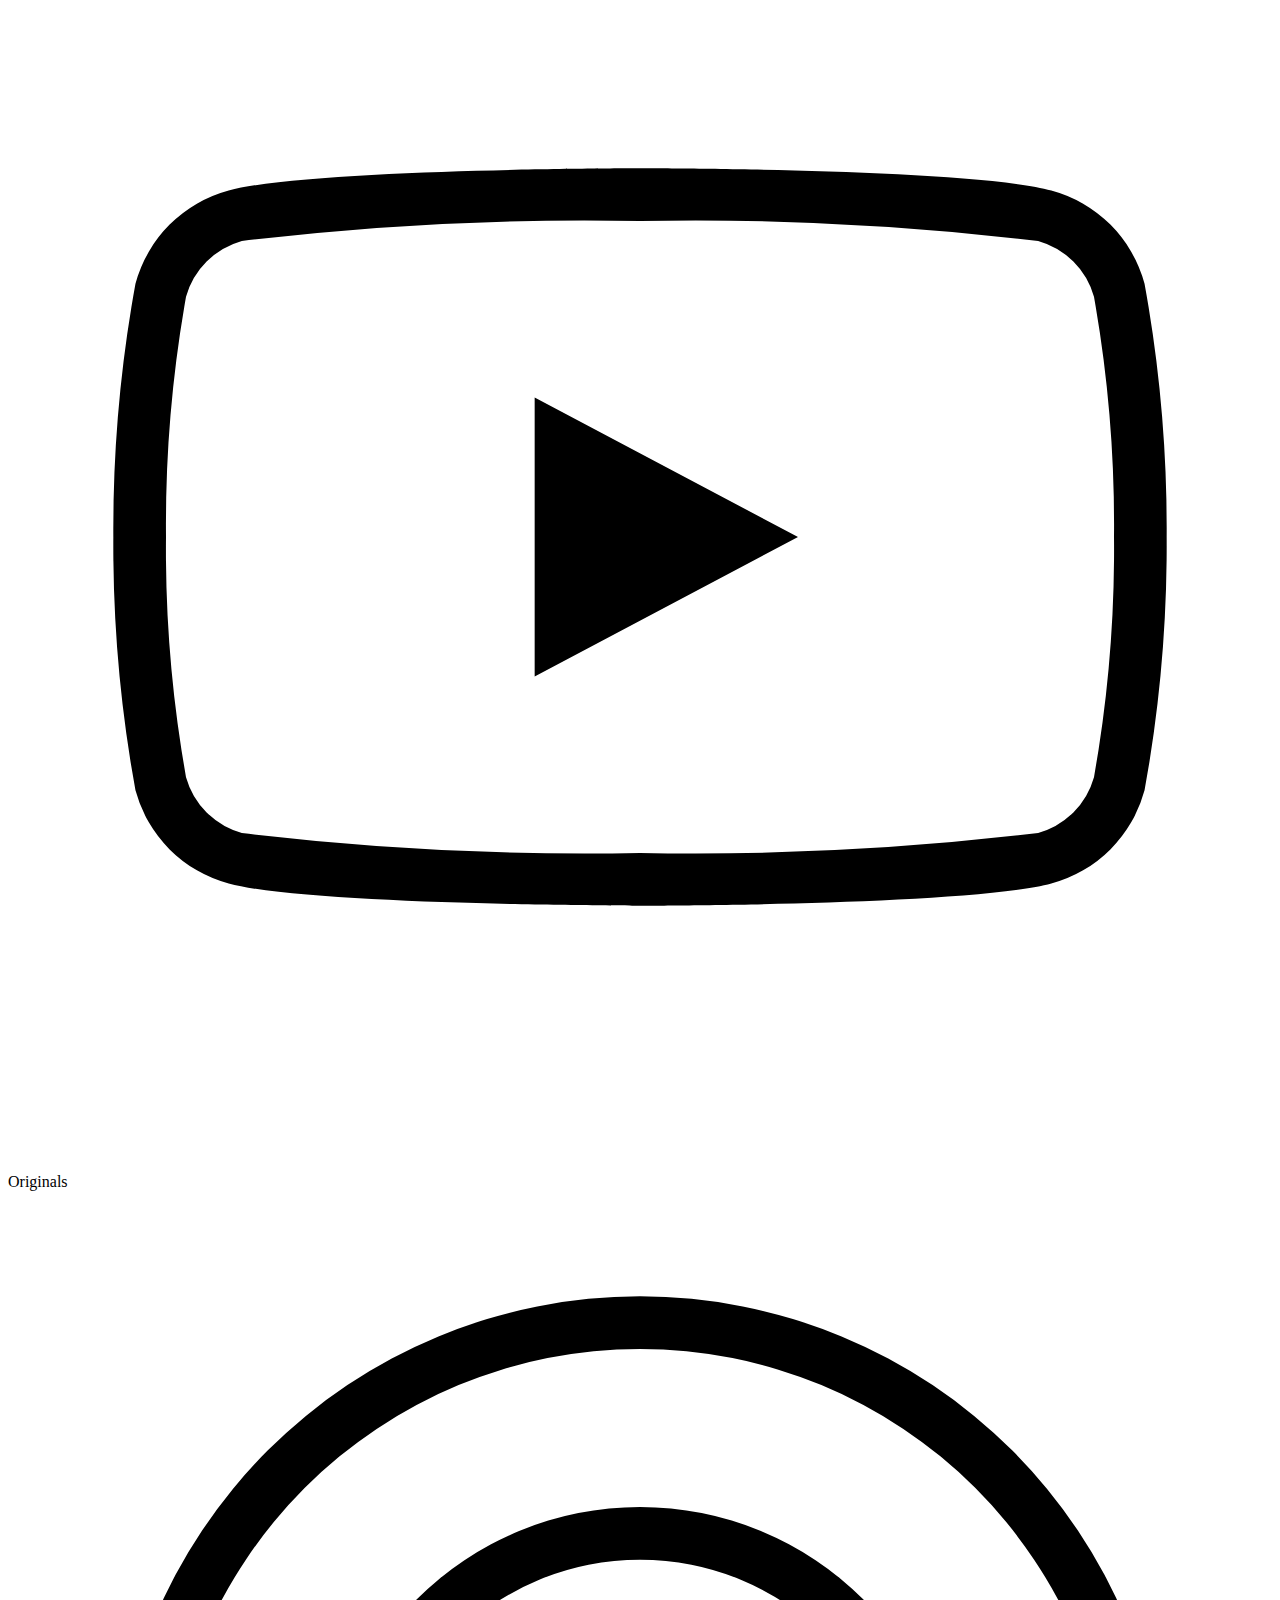
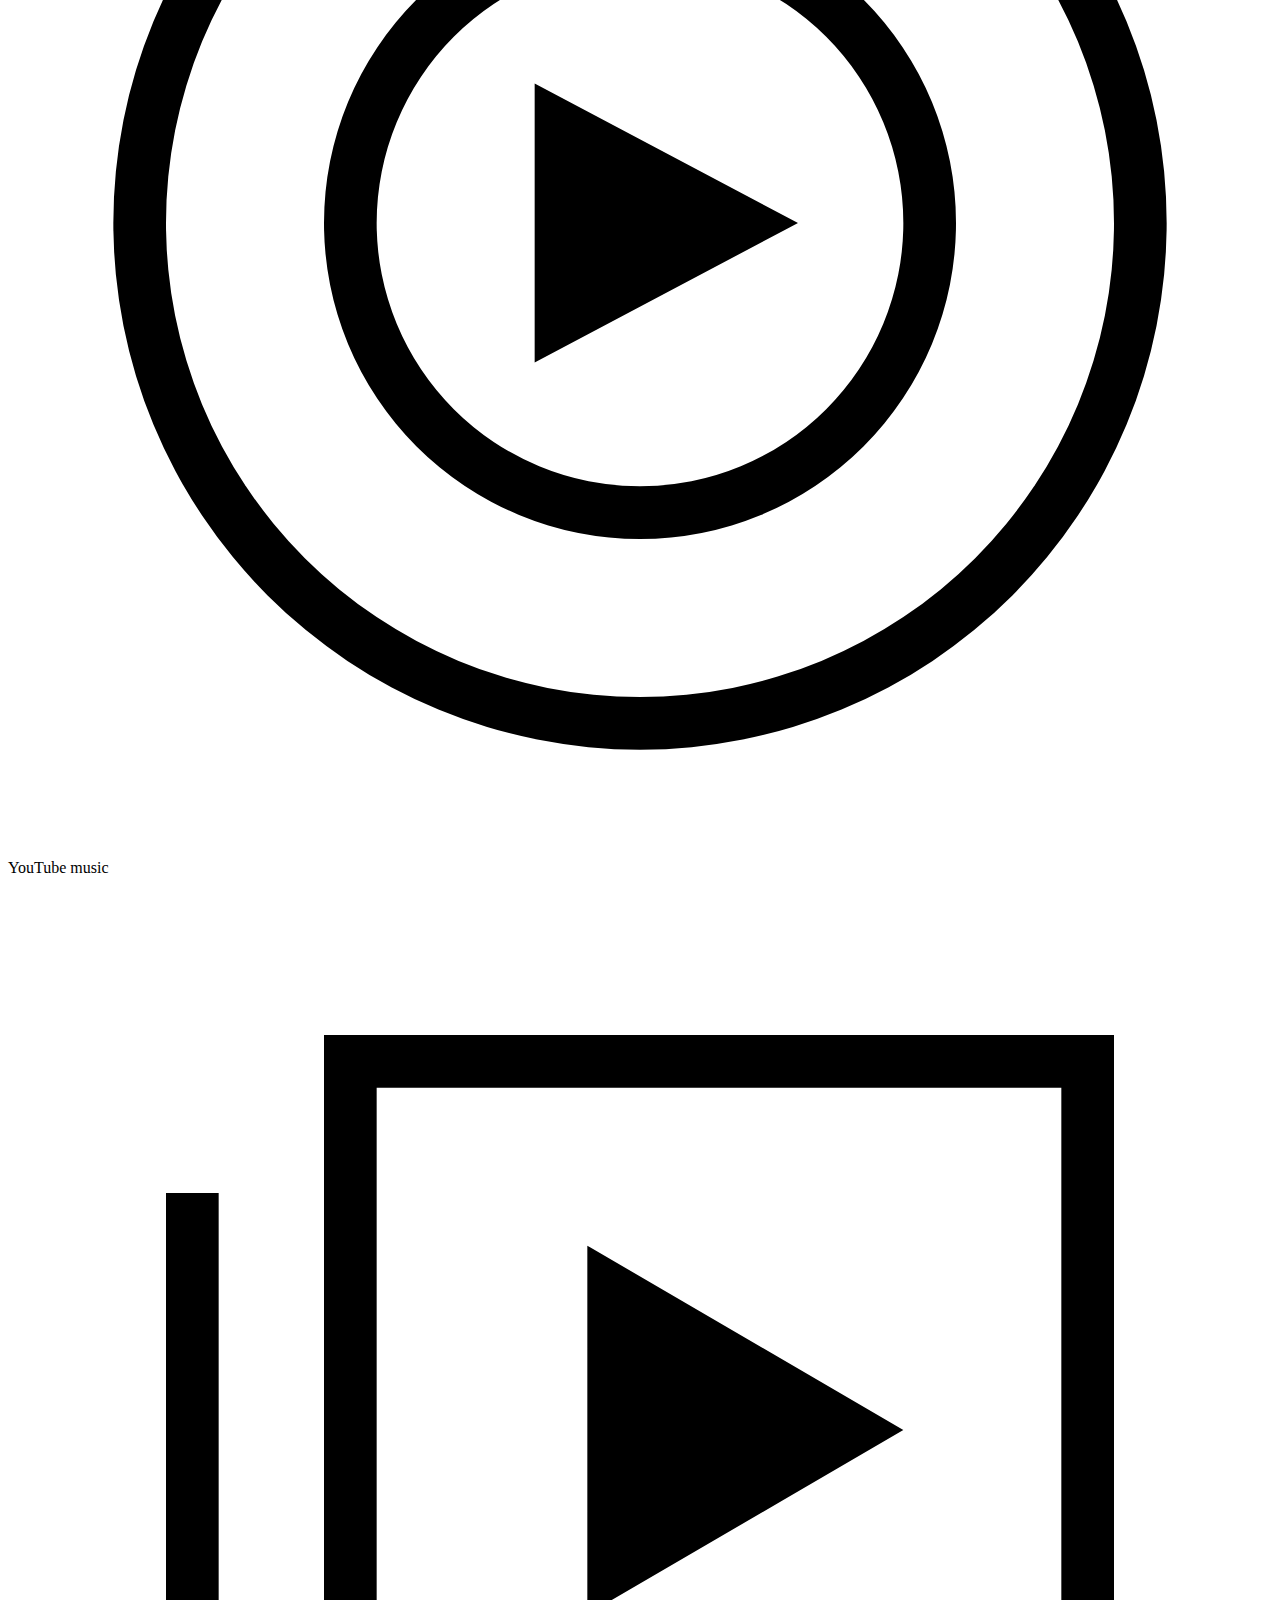
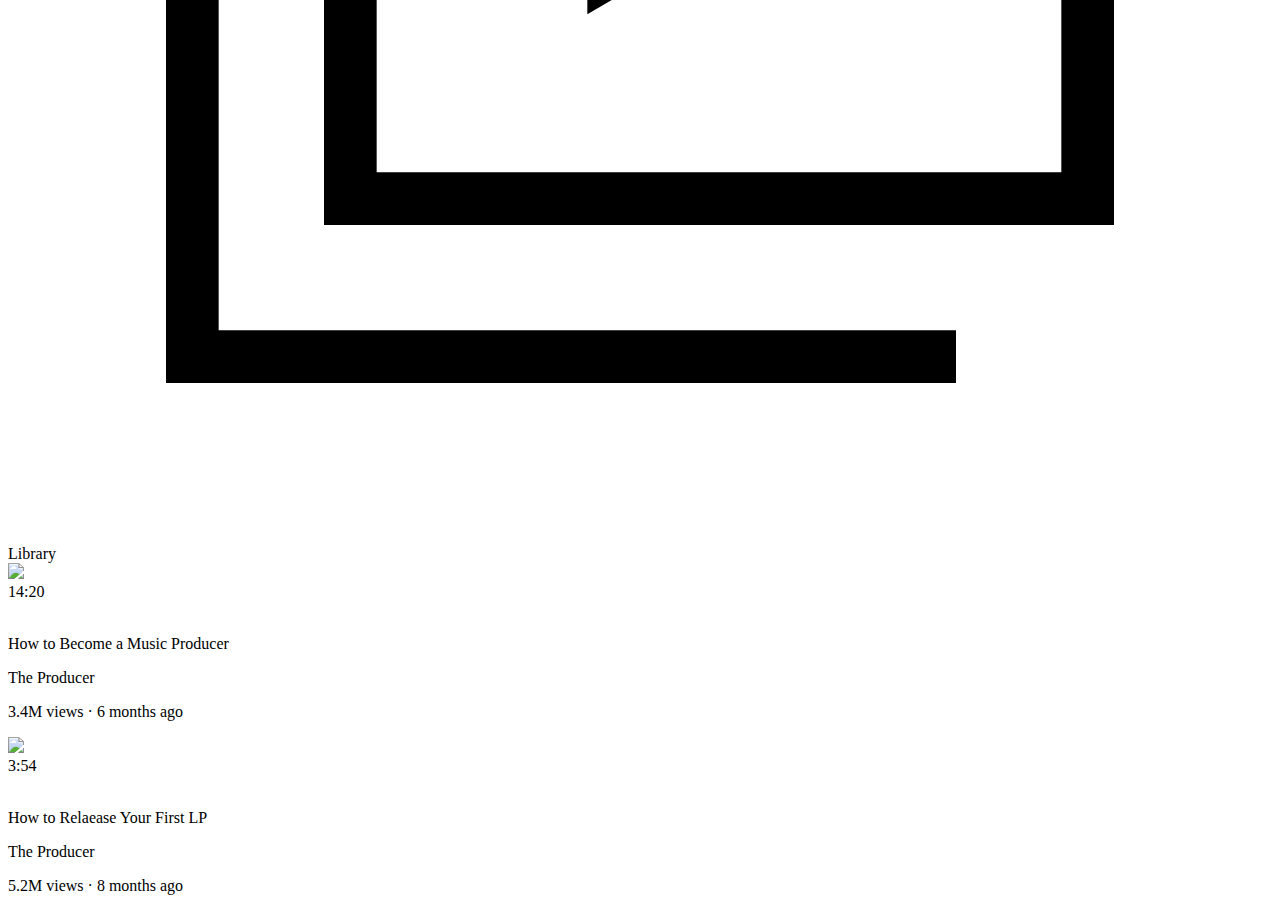
==== commit 72cc61d0: "Updated" ====
--- a/youtube.html
+++ b/youtube.html
@@ -16,9 +16,10 @@
     <link rel="stylesheet" href="styles/video.css">
     <link rel="stylesheet" href="styles/sidebar.css">
 </head>
+
 <body>
 
-     <!-- Creating a header -->
+    <!-- Creating a header -->
     <!-- We can notice that they're being aligned vertically. 
     Because divs by default display block. So we need to set a flexbox-->
     <div class="header">
@@ -61,7 +62,7 @@
         </div>
     </div>
 
-        <!-- In HTML there are 3 types of elements.
+    <!-- In HTML there are 3 types of elements.
     1. block element = takes up the entire line.
     2. inline-block element = only takes up as much space as 
     needed and doesn't take up the entire line.   
@@ -74,36 +75,80 @@
 
  -->
 
- <div class="sidebar">
-    <div class="sidebar-link">
-        <img src="icons/home.svg">
-        <div>Home</div>
+    <div class="sidebar">
+        <div class="sidebar-link">
+            <img src="icons/home.svg">
+            <div>Home</div>
+        </div>
+        <div class="sidebar-link">
+            <img src="icons/explore.svg">
+            <div>Explore</div>
+        </div>
+        <div class="sidebar-link">
+            <img src="icons/subscriptions.svg">
+            <div>Subscriptions</div>
+        </div>
+        <div class="sidebar-link">
+            <img src="icons/originals.svg">
+            <div>Originals</div>
+        </div>
+        <div class="sidebar-link">
+            <img src="icons/youtube-music.svg">
+            <div>YouTube music</div>
+        </div>
+        <div class="sidebar-link">
+            <img src="icons/library.svg">
+            <div>Library</div>
+        </div>
     </div>
-    <div class="sidebar-link">
-        <img src="icons/explore.svg">
-        <div>Explore</div>
-    </div>
-    <div class="sidebar-link">
-        <img src="icons/subscriptions.svg">
-        <div>Subscriptions</div>
-    </div>
-    <div class="sidebar-link">
-        <img src="icons/originals.svg">
-        <div>Originals</div>
-    </div>
-    <div class="sidebar-link">
-        <img src="icons/youtube-music.svg">
-        <div>YouTube music</div>
-    </div>
-    <div class="sidebar-link">
-        <img src="icons/library.svg">
-        <div>Library</div>
-    </div>
-</div>
+
+
+    <!-- creating a container for a grid -->
+    <div class="video-grid">
+
+        <div class="video-preview">
+            <!-- Creating vertical layout -->
+            <div class="thumbnail-row">
+                <img class="thumbnail" src="thumbnail/music-production1.jpeg">
+                <div class="video-time">14:20</div>
+            </div>
+
+            <!-- Creating a container -->
+            <div class="video-info-grid">
+                <!-- Creating horizontal layout -->
+                <!-- Making inline-block so they will appear next to each other-->
+                <div class="channel-picture">
+                    <img class="profile-picture" src="images/me.jpeg" alt="">
+                </div>
+                <div class="video-info">
+                    <p class="video-title"> How to Become a Music Producer </p>
+                    <p class="video-author"> The Producer </p>
+                    <p class="video-stats"> 3.4M views &#183; 6 months ago </p>
+                </div>
+            </div>
+        </div>
+
+        <div class="video-preview">
+            <div class="thumbnail-row">
+                <img class="thumbnail" src="thumbnail/music-production2.jpeg">
+                <div class="video-time">3:54</div>
+            </div>
+            <div class="video-info-grid">
+                <div class="channel-picture">
+                    <img class="profile-picture" src="images/me.jpeg" alt="">
+                </div>
+                <div class="video-info">
+                    <p class="video-title"> How to Relaease Your First LP</p>
+                    <p class="video-author"> The Producer </p>
+                    <p class="video-stats"> 5.2M views &#183; 8 months ago </p>
+                </div>
+            </div>
+        </div>
 
 
 
 
-    
+
 </body>
-</html>
+
+</html>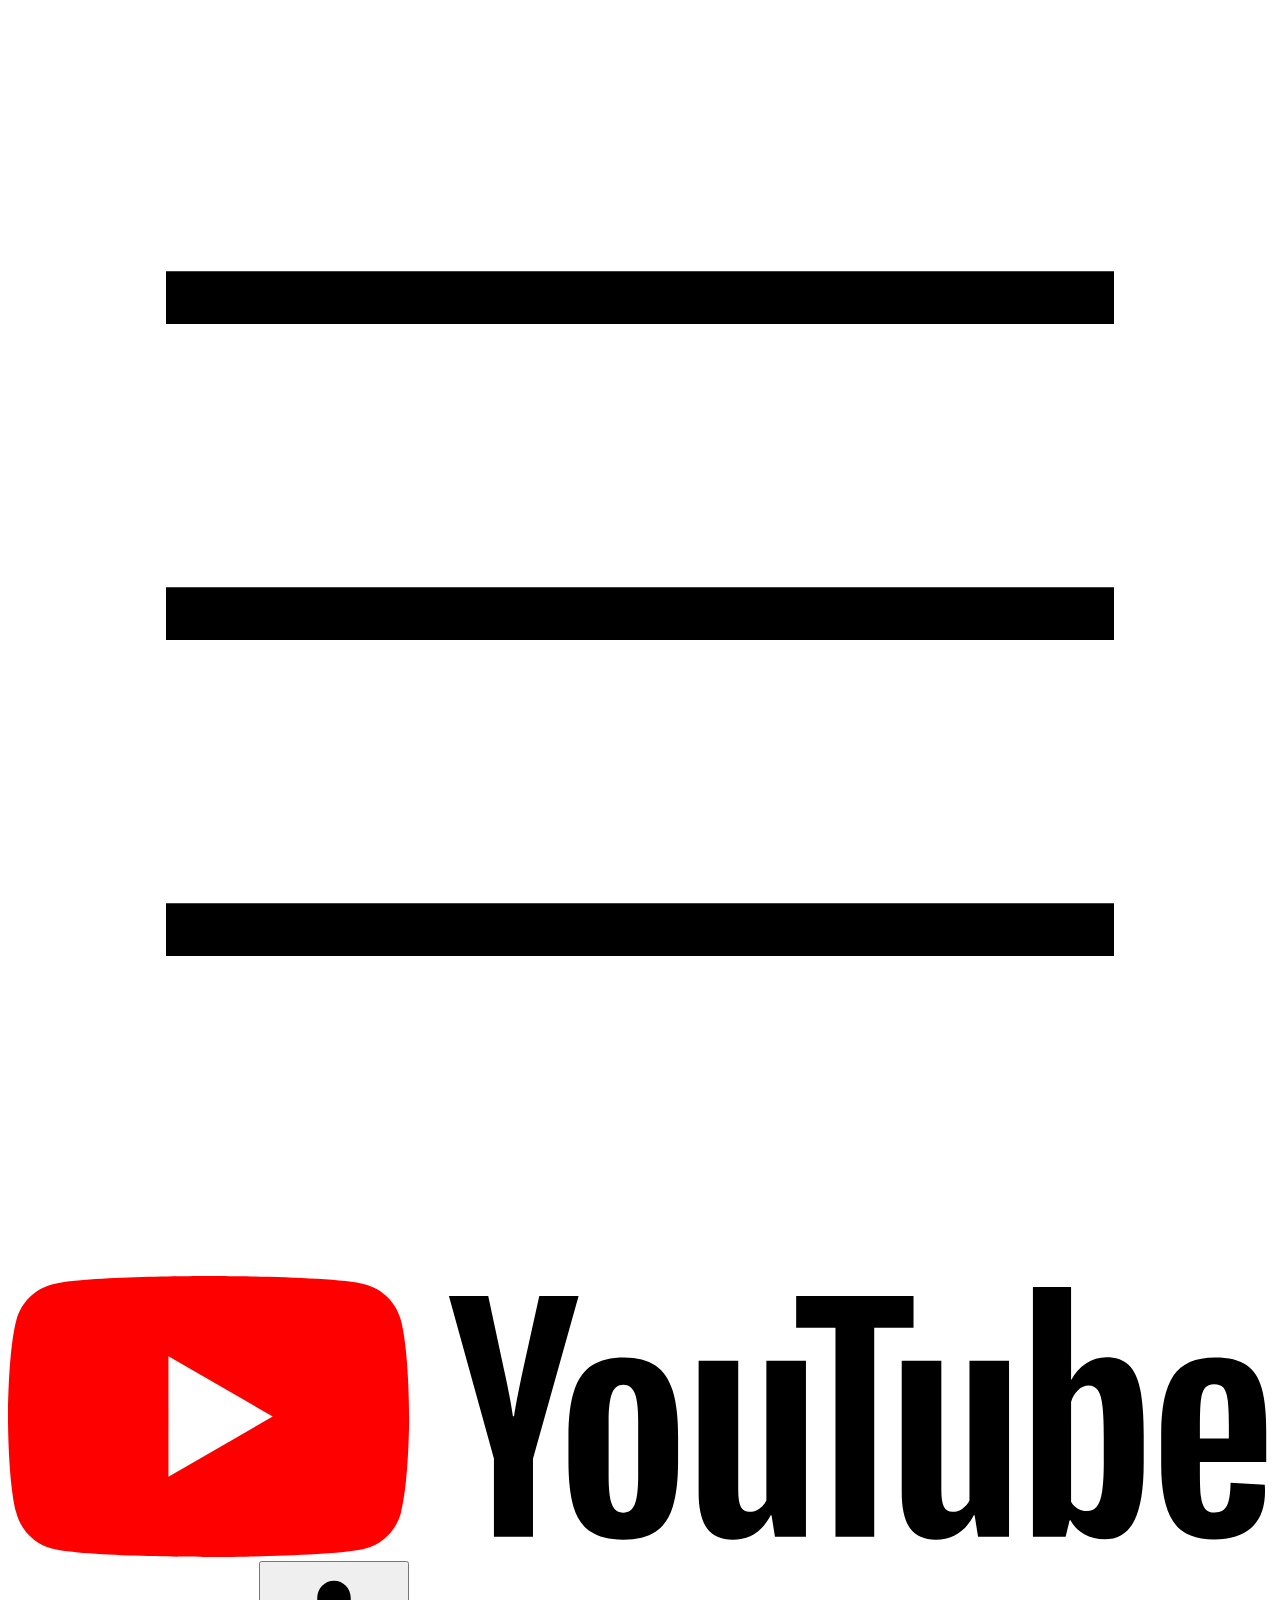
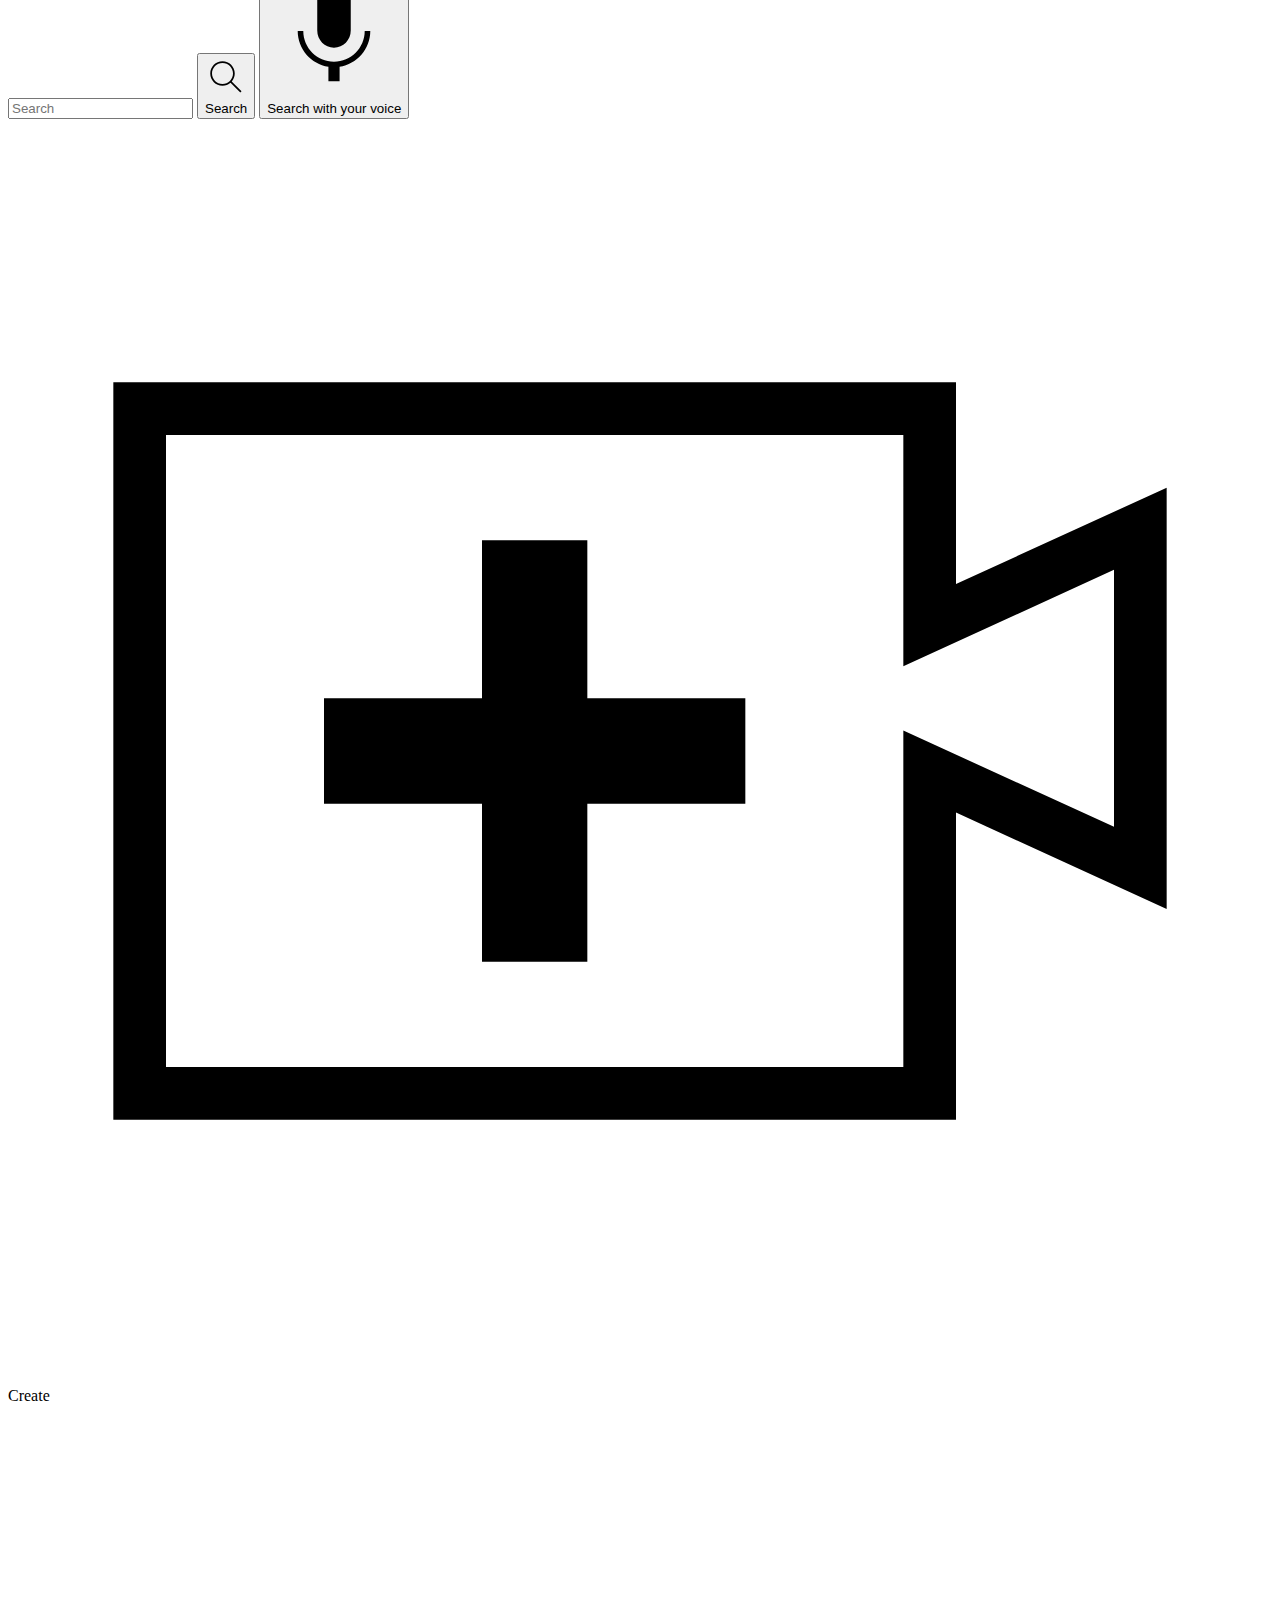
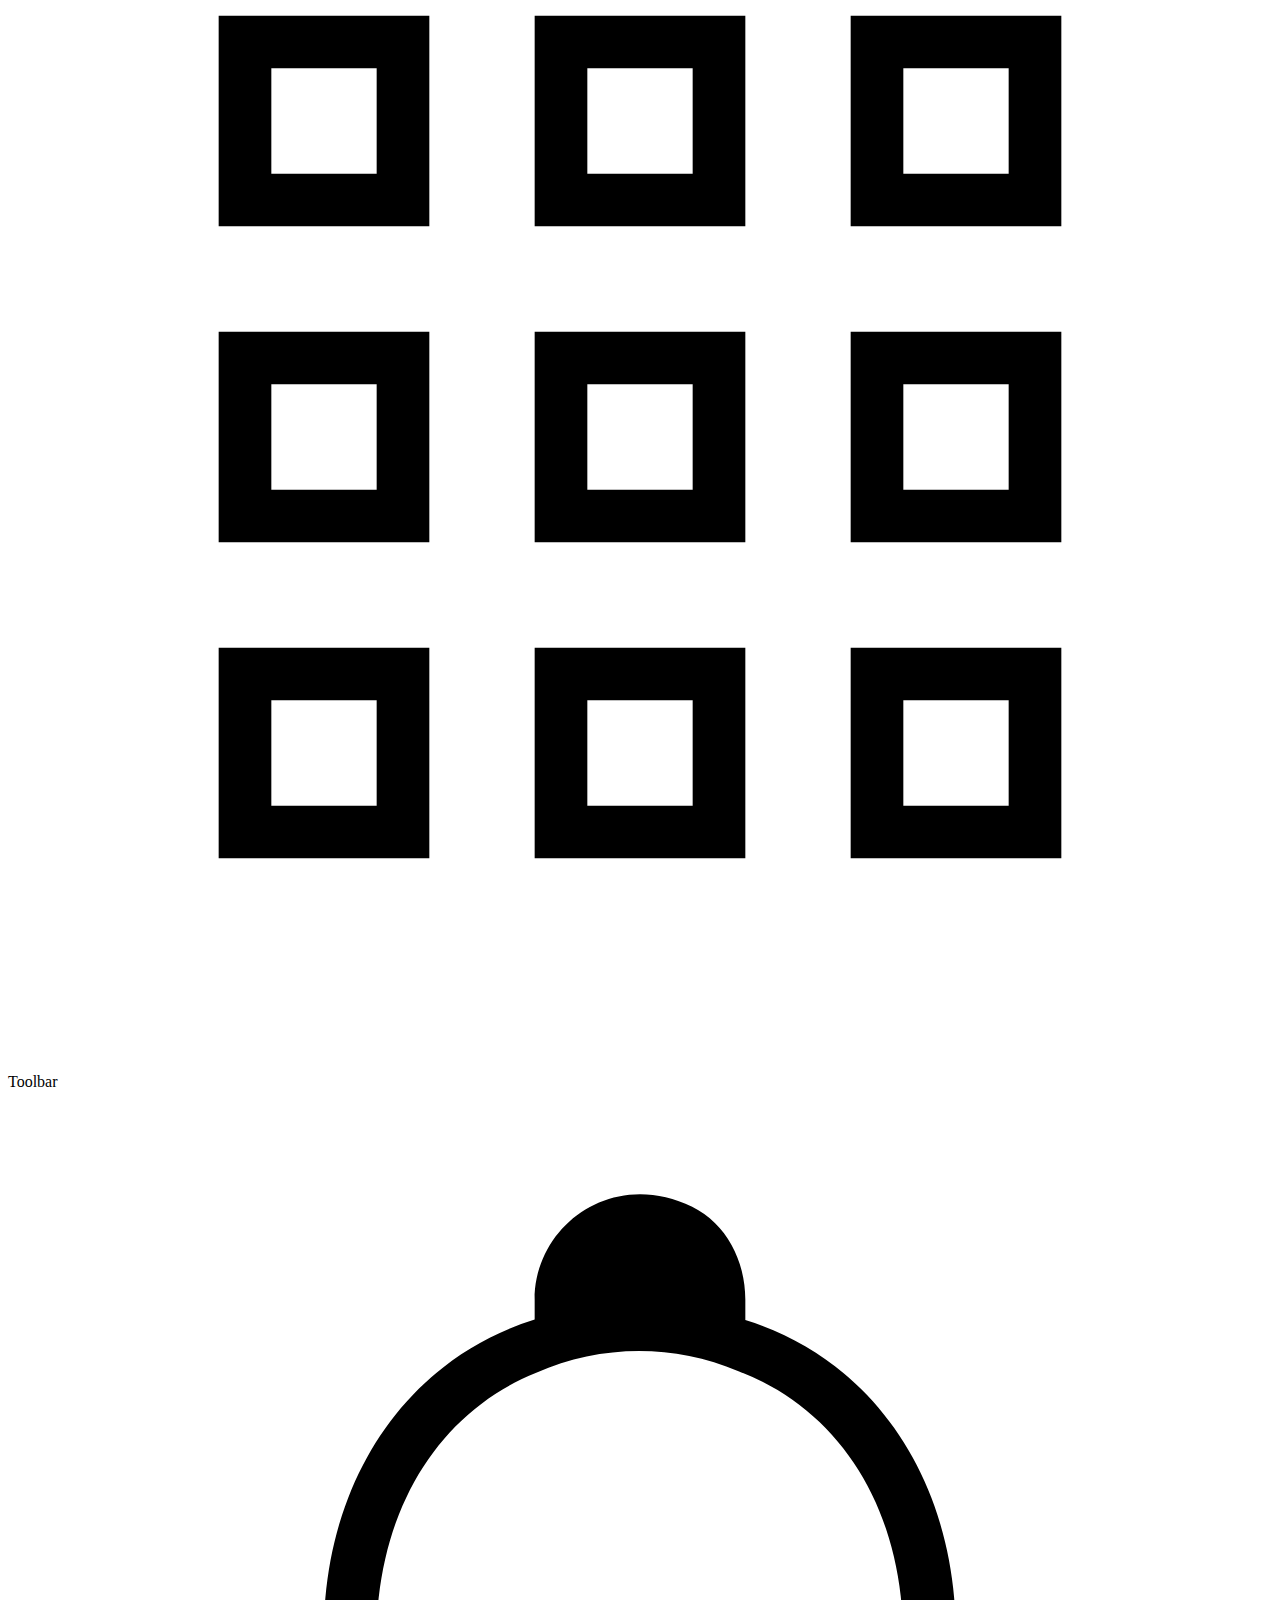
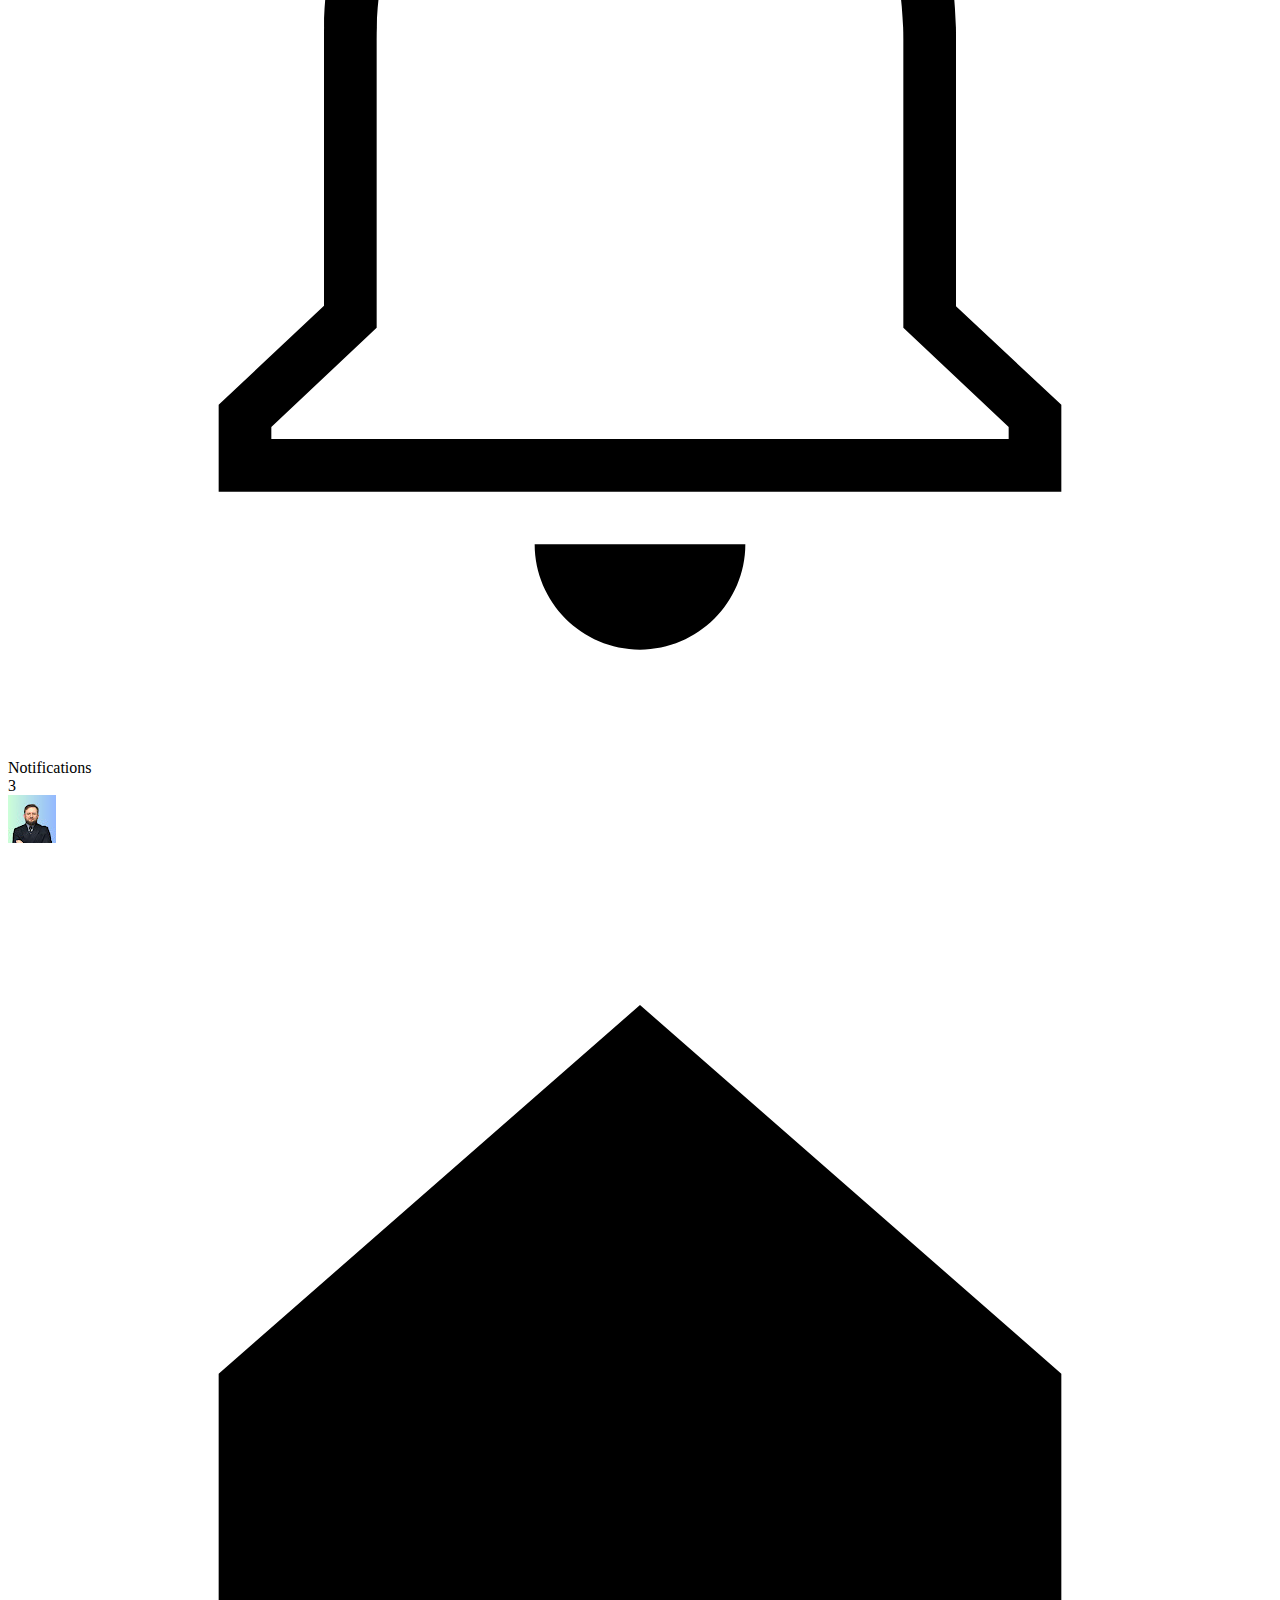
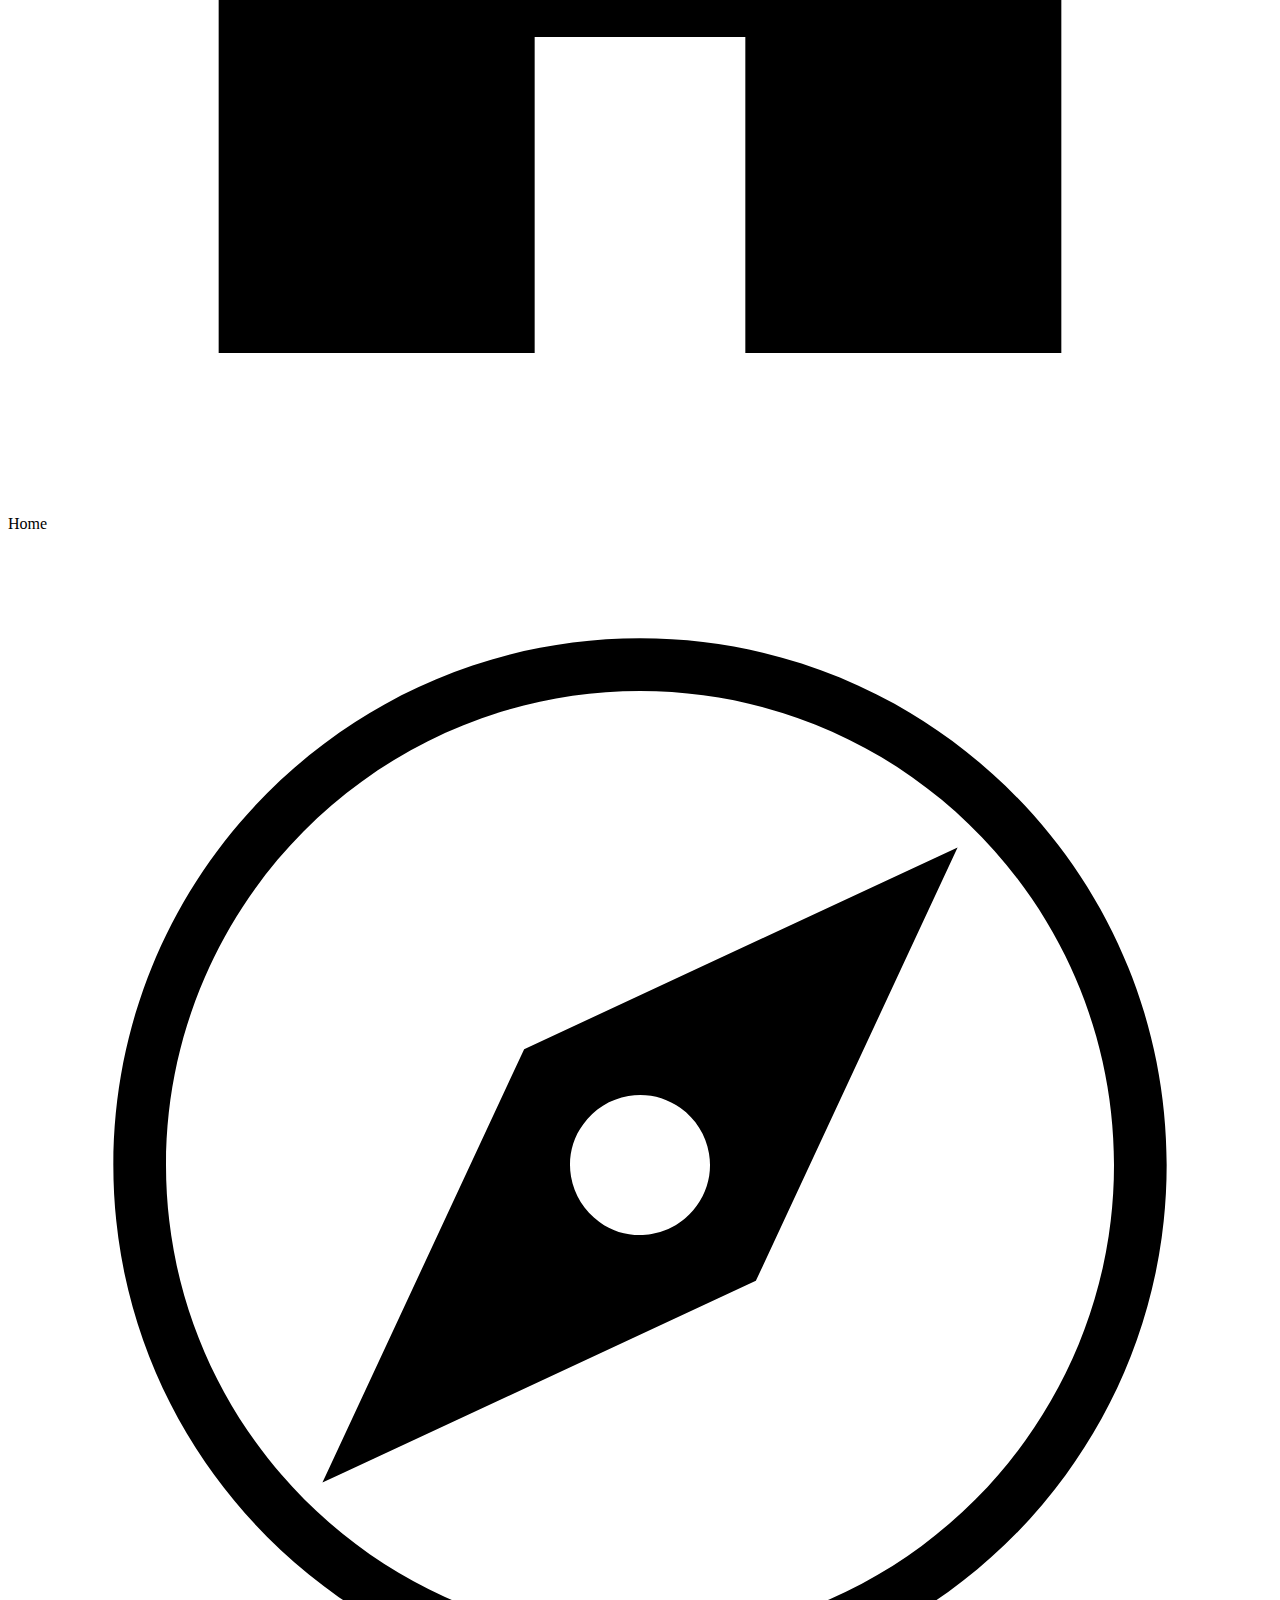
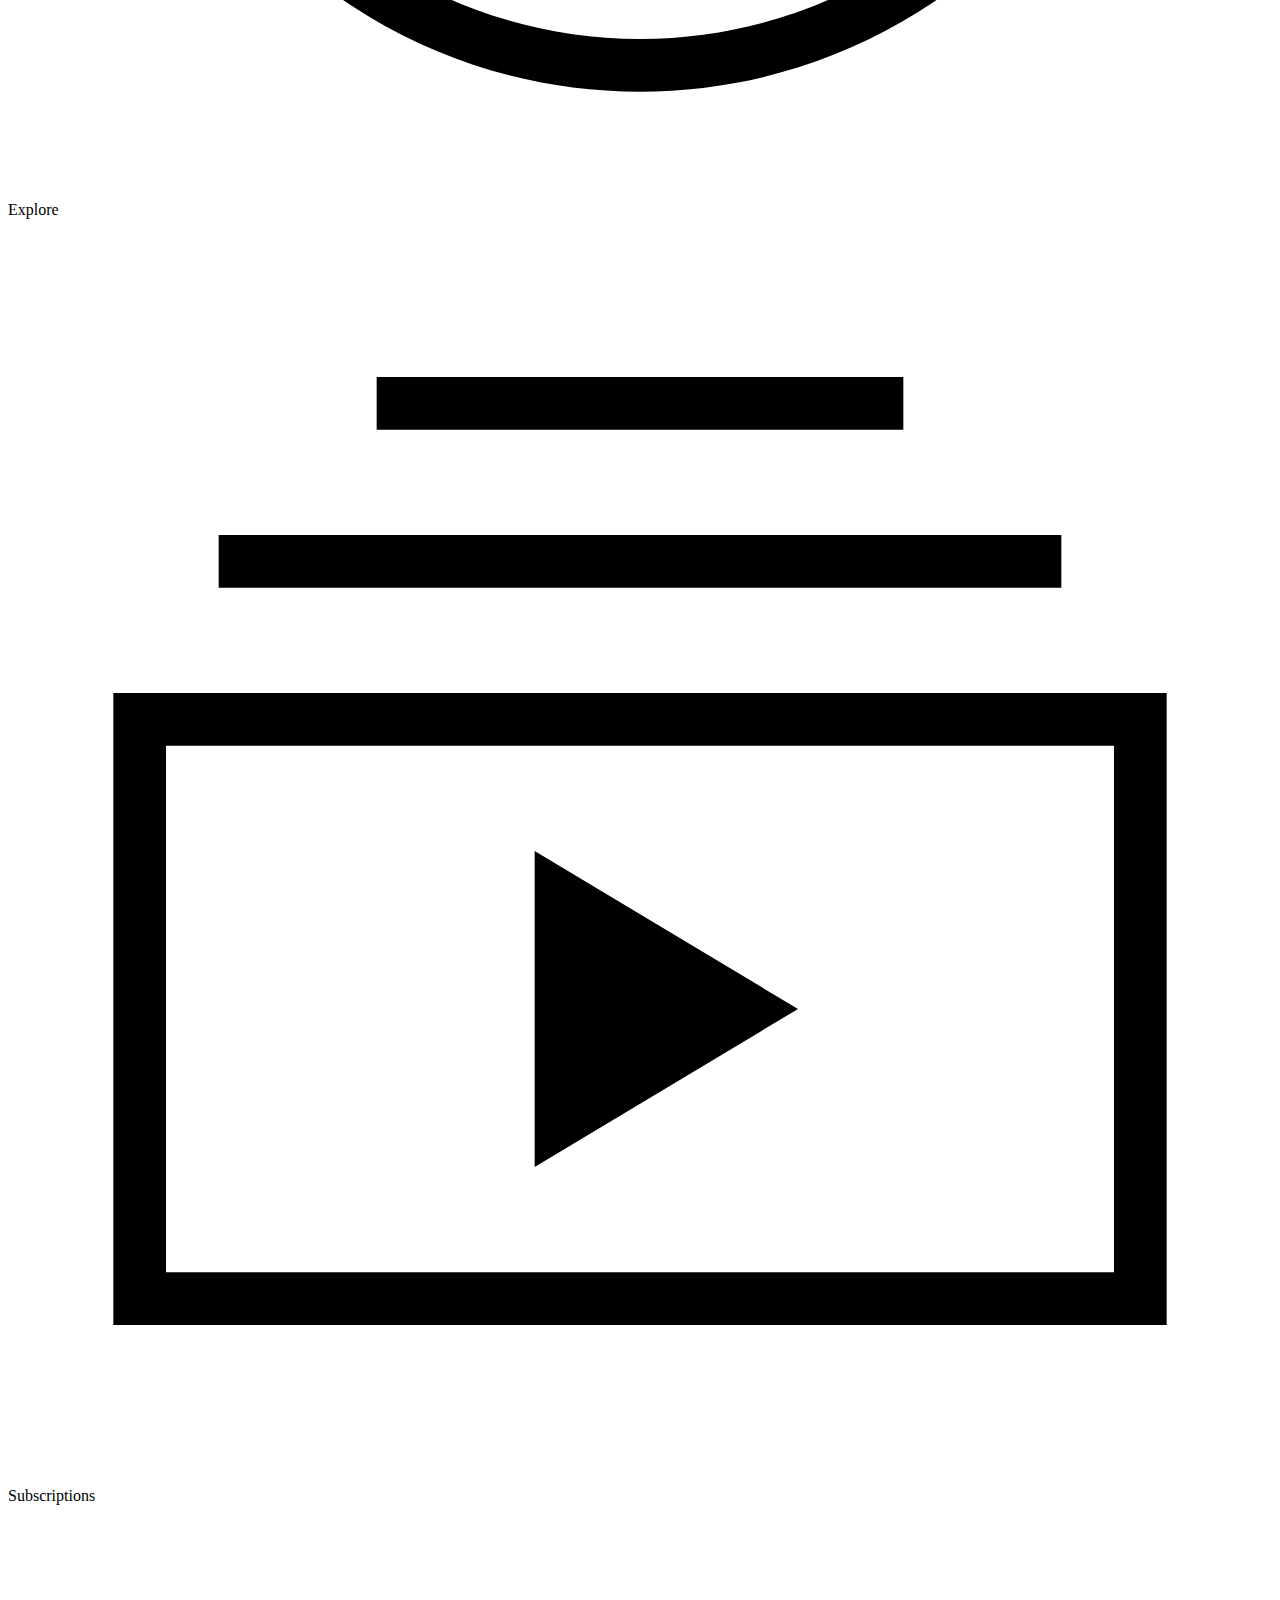
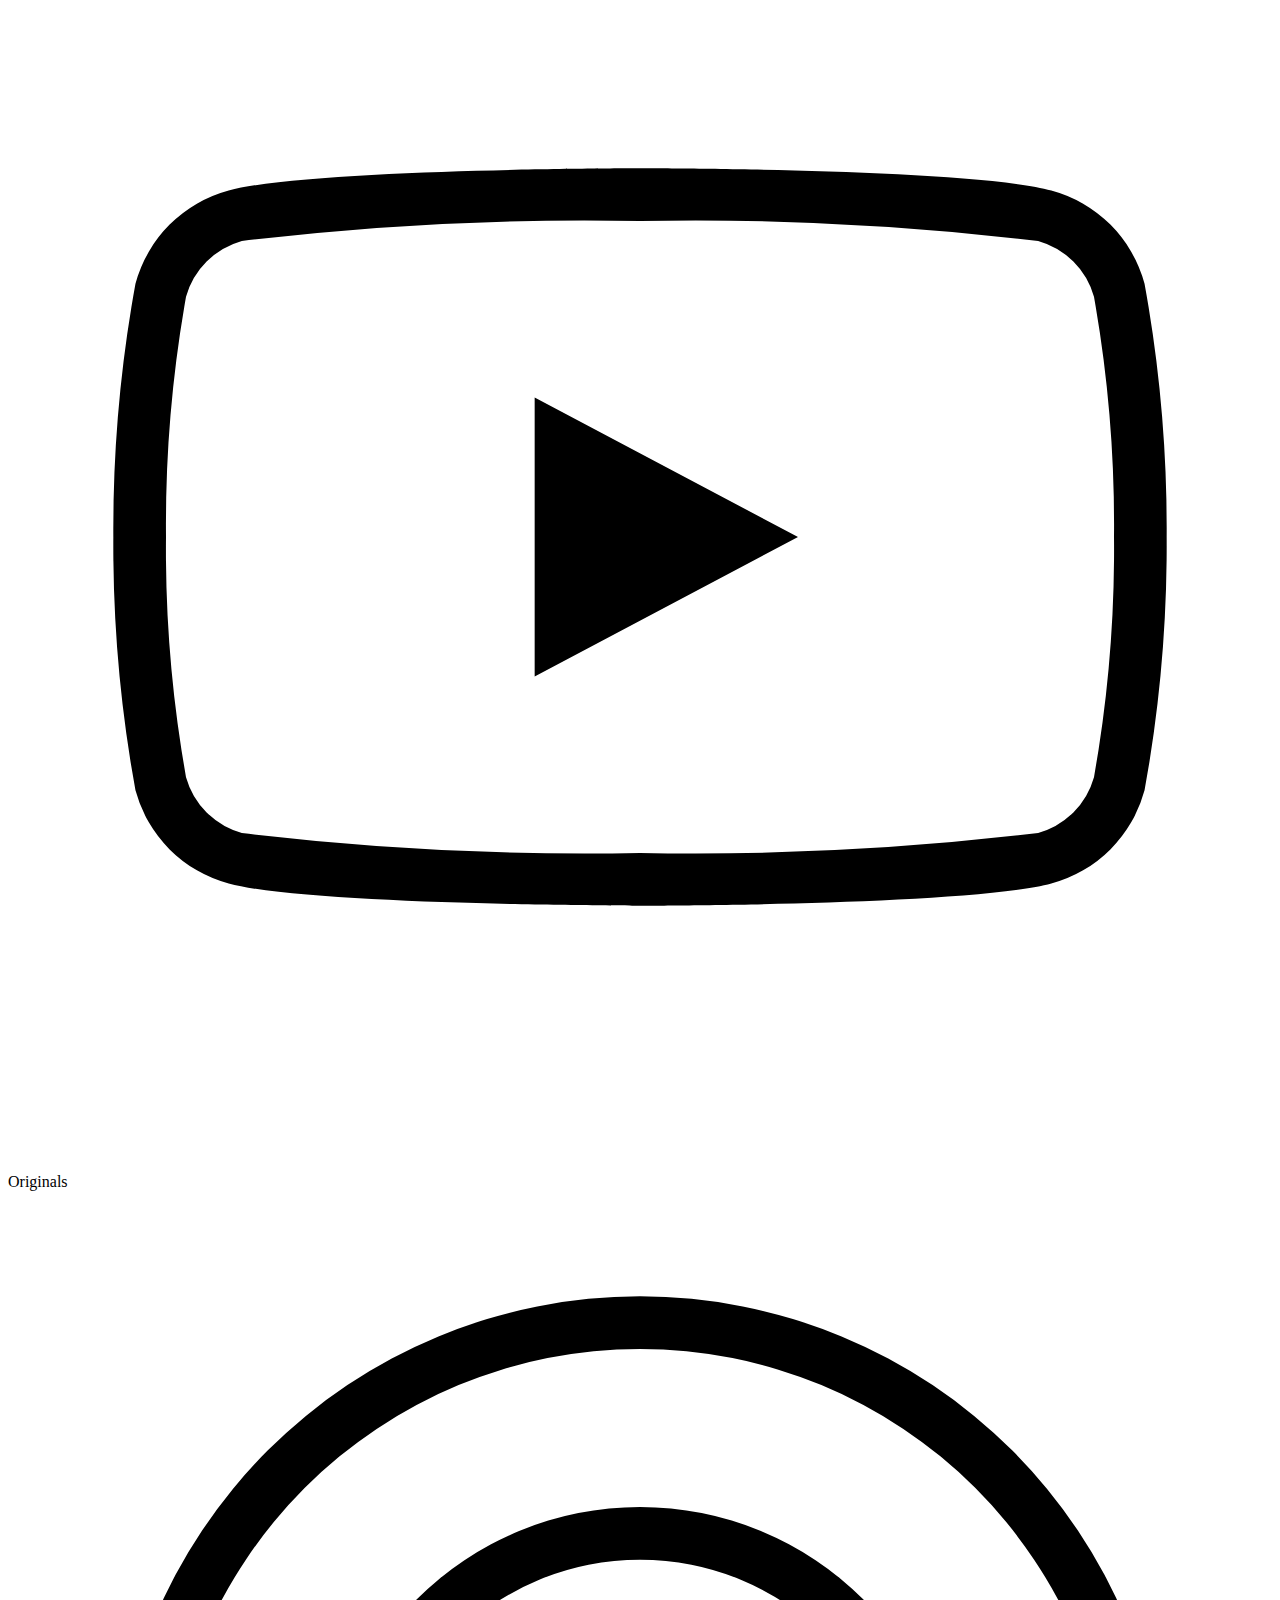
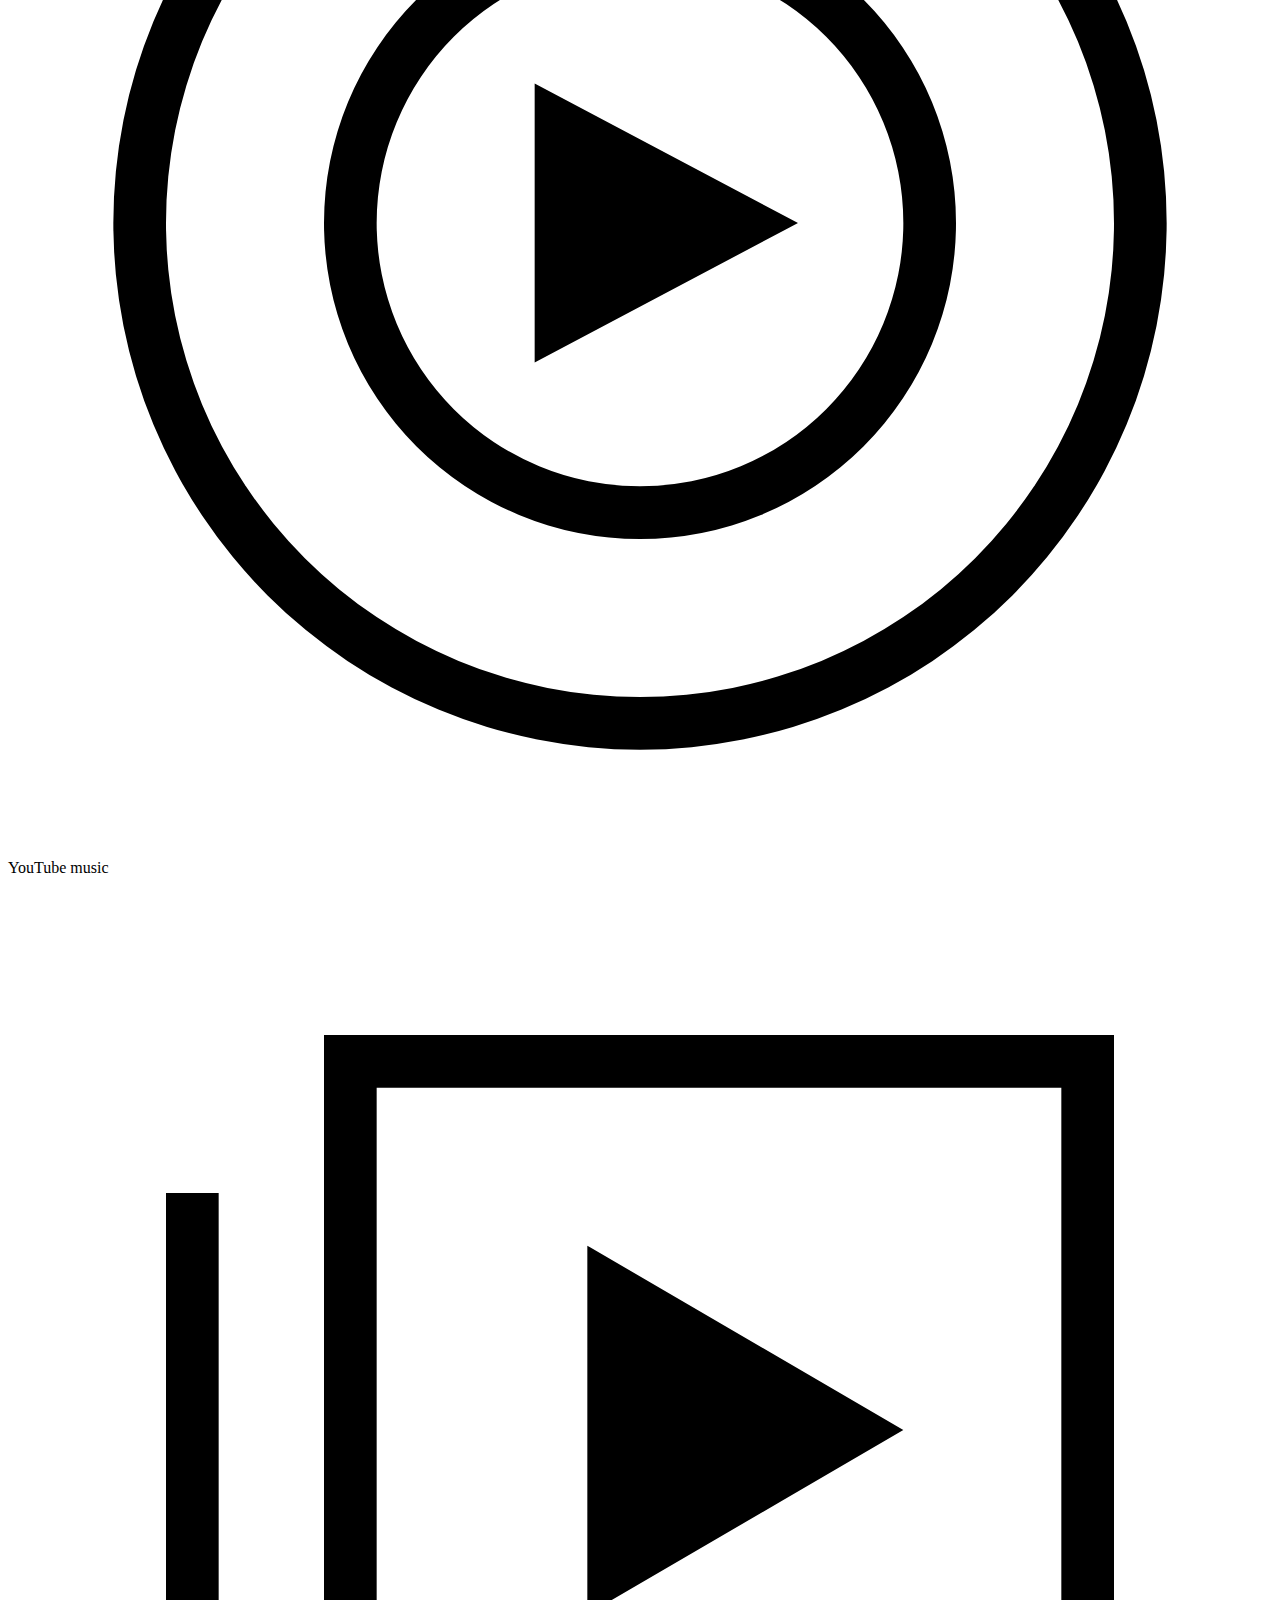
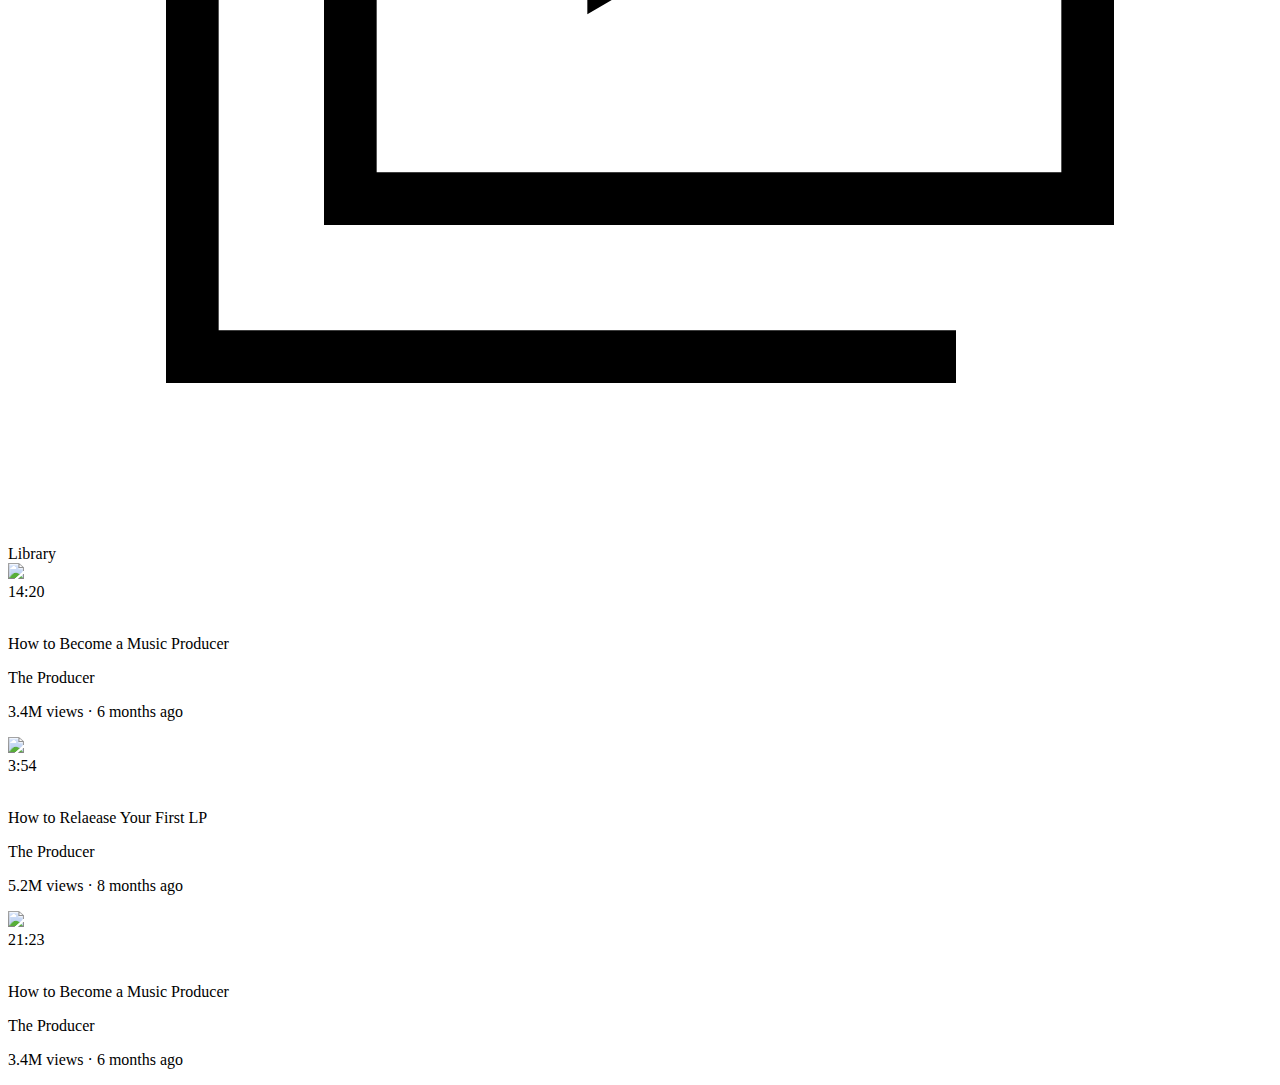
==== commit 1b22fc59: "Updated" ====
--- a/youtube.html
+++ b/youtube.html
@@ -144,6 +144,26 @@
                 </div>
             </div>
         </div>
+        <div class="video-preview">
+            <!-- Creating vertical layout -->
+            <div class="thumbnail-row">
+                <img class="thumbnail" src="thumbnail/music-production1.jpeg">
+                <div class="video-time">21:23</div>
+            </div>
+            <!-- Creating a container -->
+            <div class="video-info-grid">
+                <!-- Creating horizontal layout -->
+                <!-- Making inline-block so they will appear next to each other-->
+                <div class="channel-picture">
+                    <img class="profile-picture" src="images/me.jpeg" alt="">
+                </div>
+                <div class="video-info">
+                    <p class="video-title"> How to Become a Music Producer </p>
+                    <p class="video-author"> The Producer </p>
+                    <p class="video-stats"> 3.4M views &#183; 6 months ago </p>
+                </div>
+            </div>
+        </div>
 
 
 
